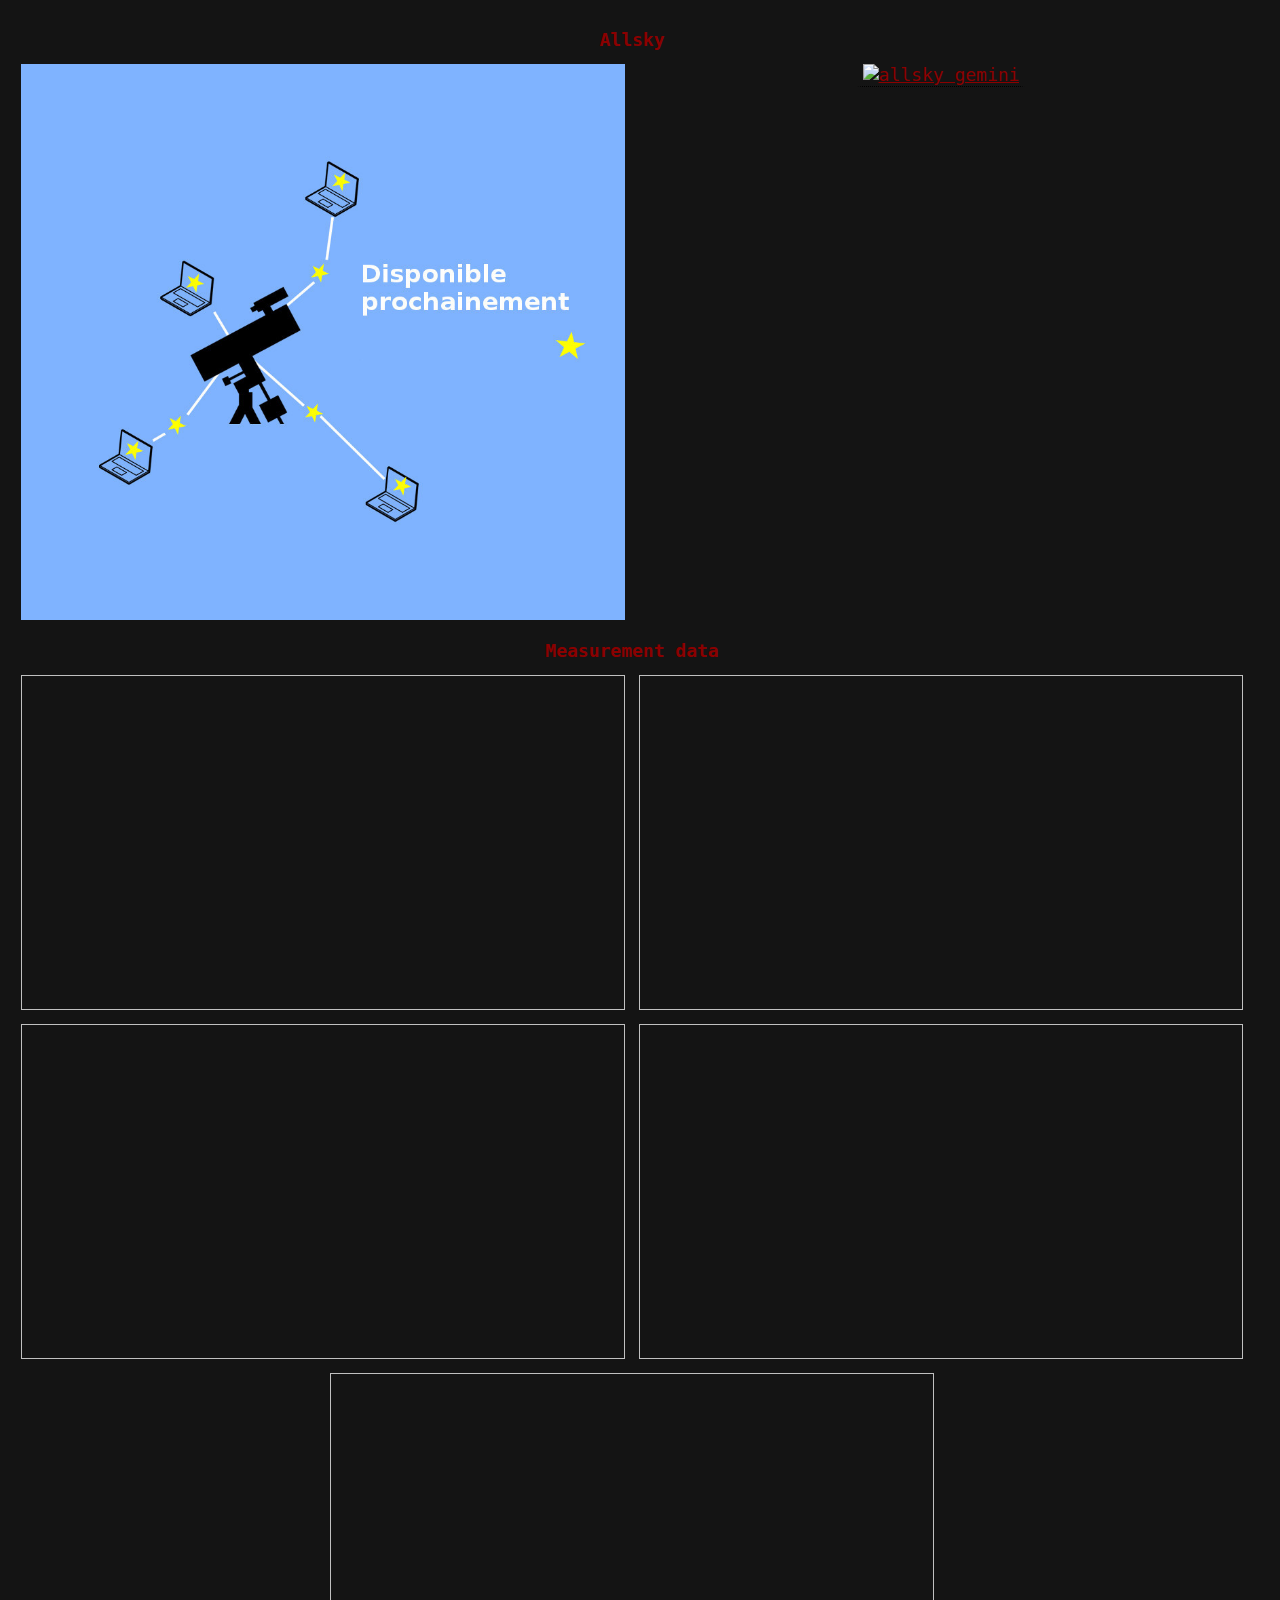
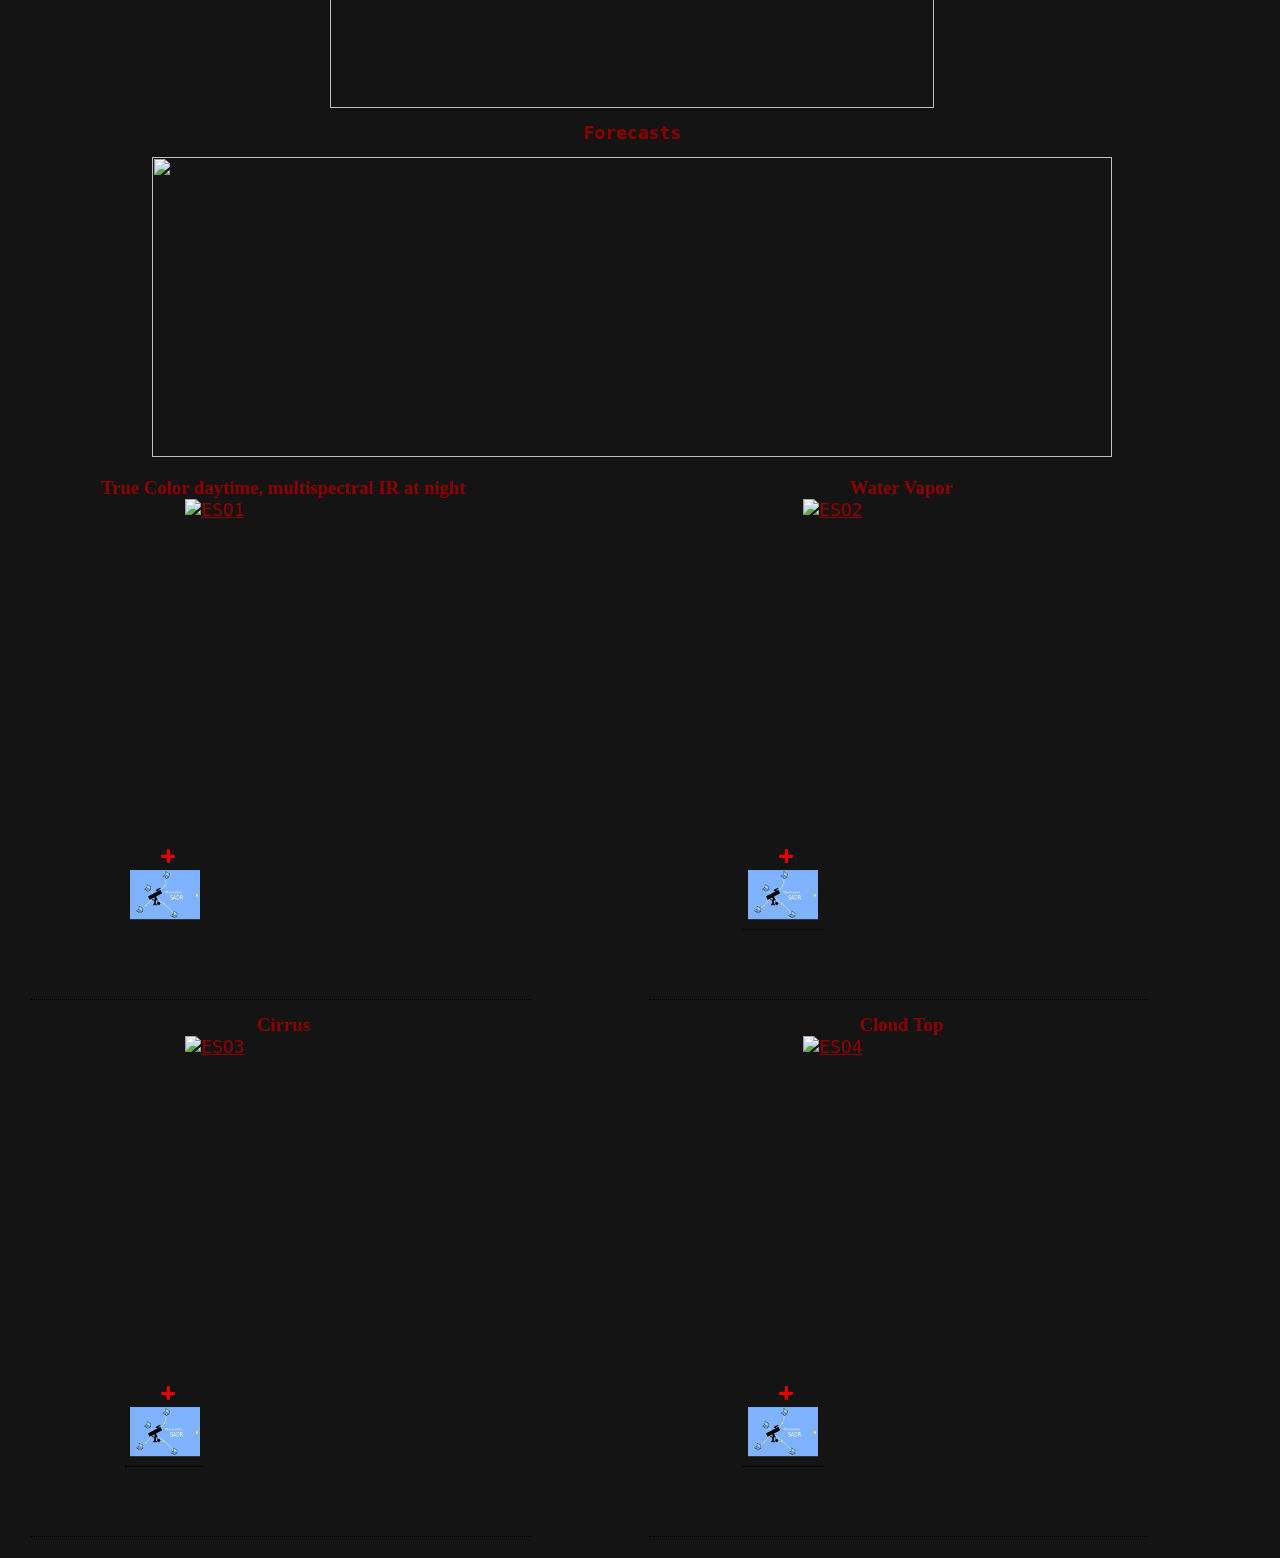
==== raspberry/allskyWEB/allinone.html @ 93668a4f "change allsky gemini path in html file" ====
<!DOCTYPE html> 
<html>
    <head>
        <title>Meteollsky SADR</title>
        <link rel="icon" type="image/png" href="images/favicon.png" />
        <meta name="author" content="Sébastien Leclerc" >
        <meta name="date" content="2017-08-15T20:51:00+0200" >
        <meta name="copyright" content="">
        <meta name="keywords" content="">
        <meta name="description" content="">
        <meta name="ROBOTS" content="NOINDEX, NOFOLLOW">
        <meta http-equiv="content-type" content="text/html; charset=UTF-8">
        <meta http-equiv="content-type" content="application/xhtml+xml; charset=UTF-8">
        <meta http-equiv="content-style-type" content="text/css">
        <meta http-equiv="expires" content="1">
        <link rel=stylesheet href=css/style.css type=text/css charset=utf-8>
        <script src="js/jquery.min.js"></script>
        <script type=text/javascript src=CHART/meteoconfig.js></script>
        <script type=text/javascript src=js/tween-min.js></script>
        <script type=text/javascript src=js/steelseries-min.js></script>
        <script>
            function init() {

                update();
                
                function update() {
                    //$("#allsky").attr("src", "CHART/allsky.jpg?t=" + new Date().getTime());
                    $("#allskygemini").attr("src", "CHART/allsky_gemini.png?t=" + new Date().getTime());
                    $("#ESO1").attr("src", "https://www.eso.org/gen-fac/pubs/astclim/forecast/meteo/CIRA/images/GOES16-GEOCOLOR.gif?t=" + new Date().getTime());
                    $("#ESO2").attr("src", "https://www.eso.org/gen-fac/pubs/astclim/forecast/meteo/CIRA/images/zoom-c03.jpg?t=" + new Date().getTime());
                    $("#ESO3").attr("src", "https://www.eso.org/gen-fac/pubs/astclim/forecast/meteo/CIRA/images/zoom-c04.jpg?t=" + new Date().getTime());
                    $("#ESO4").attr("src", "https://www.eso.org/gen-fac/pubs/astclim/forecast/meteo/CIRA/images/zoom-c11.jpg?t=" + new Date().getTime());
                    $.get("CHART/RTdata.json", function(data){
                   		$("#time").text(data.TIME);
                   		$("#temp").attr("src", "CHART/temp3.png?t=" + new Date().getTime());
                   		$("#clouds").attr("src", "CHART/clouds3.png?t=" + new Date().getTime());
                   		$("#rain").attr("src", "CHART/rain3.png?t=" + new Date().getTime());
                   		$("#light").attr("src", "CHART/light3.png?t=" + new Date().getTime());
                   		$("#wind").attr("src", "CHART/wind3.png?t=" + new Date().getTime());
                    }, "json")
                }
                
                setInterval(function() {update();}, 60000);
            }
        </script>
    </head>
    <body onload=init()>
        <div id="content">
            <p><table style="width:70%">
                <tr>
                    <td colspan="2" align="center"><b>Allsky</b></td>
                </tr>
                <tr>
                    <!--<td><img alt="allskyframe" id="allsky" src="images/allsky.jpg" /></td>-->
                    <td><img alt="allskyframe" id="allsky" src="images/allskytemp.jpg" /></td>
                    <td class="tooltip">
                        <span class="tooltiptext">Click to show the source</span>
                        <a target="_blank" href="https://www.gemini.edu/sciops/telescopes-and-sites/weather/cerro-pachon/cameras/">
                            <img alt="allsky gemini" id="allskygemini" src="CHART/allsky_gemini.png" />
                        </a>
                    </td>
                <tr>
                <tr>
                    <td colspan="2" align="center"><b>Measurement data</b></td>
                </tr>
              <tr>
                <td><img class="minigraph" id="clouds"/></td>
                <td><img class="minigraph" id="light"></td>
              </tr>
              <tr>		
                <td><img class="minigraph" id="rain"></td>
                <td><img class="minigraph" id="wind"></td>
              </tr>
              <tr>		
                <td colspan="2" align="center"><img class="minigraph" id="temp"></td>
              </tr>
                <tr>
                    <td colspan="2" align="center"><b>Forecasts</b></td>
                </tr>
                <tr>
                    <td colspan="2" align="center">
                        <a target="_blank" href="http://clearoutside.com/forecast/-30.53/-70.80">
                            <img style="width:960px;height:300px" src="http://clearoutside.com/forecast_image_large/-30.53/-70.80/forecast.png" />
                        </a>
                    </td>
                <tr>
                <tr>
                    <td align=center>
                        <h3>True Color daytime, multispectral IR at night</h3>
                        <div id="box1" class="tooltip">
                            <span class="tooltiptext">Click to show the source</span>
                            <a target="_blank" href="http://www.eso.org/gen-fac/pubs/astclim/forecast/meteo/CIRA/">
                                <img alt="ESO1" id="ESO1" class="minisat" src="https://www.eso.org/gen-fac/pubs/astclim/forecast/meteo/CIRA/images/GOES16-GEOCOLOR.gif" />
                            </a>
                        </div>
                        <div id="box2">
                            <img src="images/masque.png" />
                        </div>
                    </td>
                    <td align=center>
                        <h3>Water Vapor</h3>
                        <div id="box1" class="tooltip">
                            <span class="tooltiptext">Click to show the source</span>
                            <a target="_blank" href="http://www.eso.org/gen-fac/pubs/astclim/forecast/meteo/CIRA/">
                                <img alt="ESO2" id="ESO2" class="minisat" src="https://www.eso.org/gen-fac/pubs/astclim/forecast/meteo/CIRA/images/zoom-c03.jpg">
                            </a>
                        </div>
                        <div id="box2" class="tooltip">
                            <img src="images/masque.png" />
                        </div>
                    </td>
                </tr>
                <tr>
                    <td align=center>
                        <h3>Cirrus</h3>
                        <div id="box1" class="tooltip">
                        <span class="tooltiptext">Click to show the source</span>
                            <a target="_blank" href="http://www.eso.org/gen-fac/pubs/astclim/forecast/meteo/CIRA/">
                                <img alt="ESO3" id="ESO3" class="minisat" src="https://www.eso.org/gen-fac/pubs/astclim/forecast/meteo/CIRA/images/zoom-c04.jpg">
                            </a>
                        </div>
                        <div id="box2" class="tooltip">
                            <img src="images/masque.png" />
                        </div>
                    </td>
                    <td align=center>
                        <h3>Cloud Top</h3>
                        <div id="box1" class="tooltip">
                        <span class="tooltiptext">Click to show the source</span>
                            <a target="_blank" href="http://www.eso.org/gen-fac/pubs/astclim/forecast/meteo/CIRA/">
                                <img alt="ESO4" id="ESO4" class="minisat" src="https://www.eso.org/gen-fac/pubs/astclim/forecast/meteo/CIRA/images/zoom-c11.jpg">
                            </a>
                        </div>
                        <div id="box2" class="tooltip">
                            <img src="images/masque.png" />
                        </div>
                    </td>
                </tr>
            </p>
        </div>
    </body>
</html>
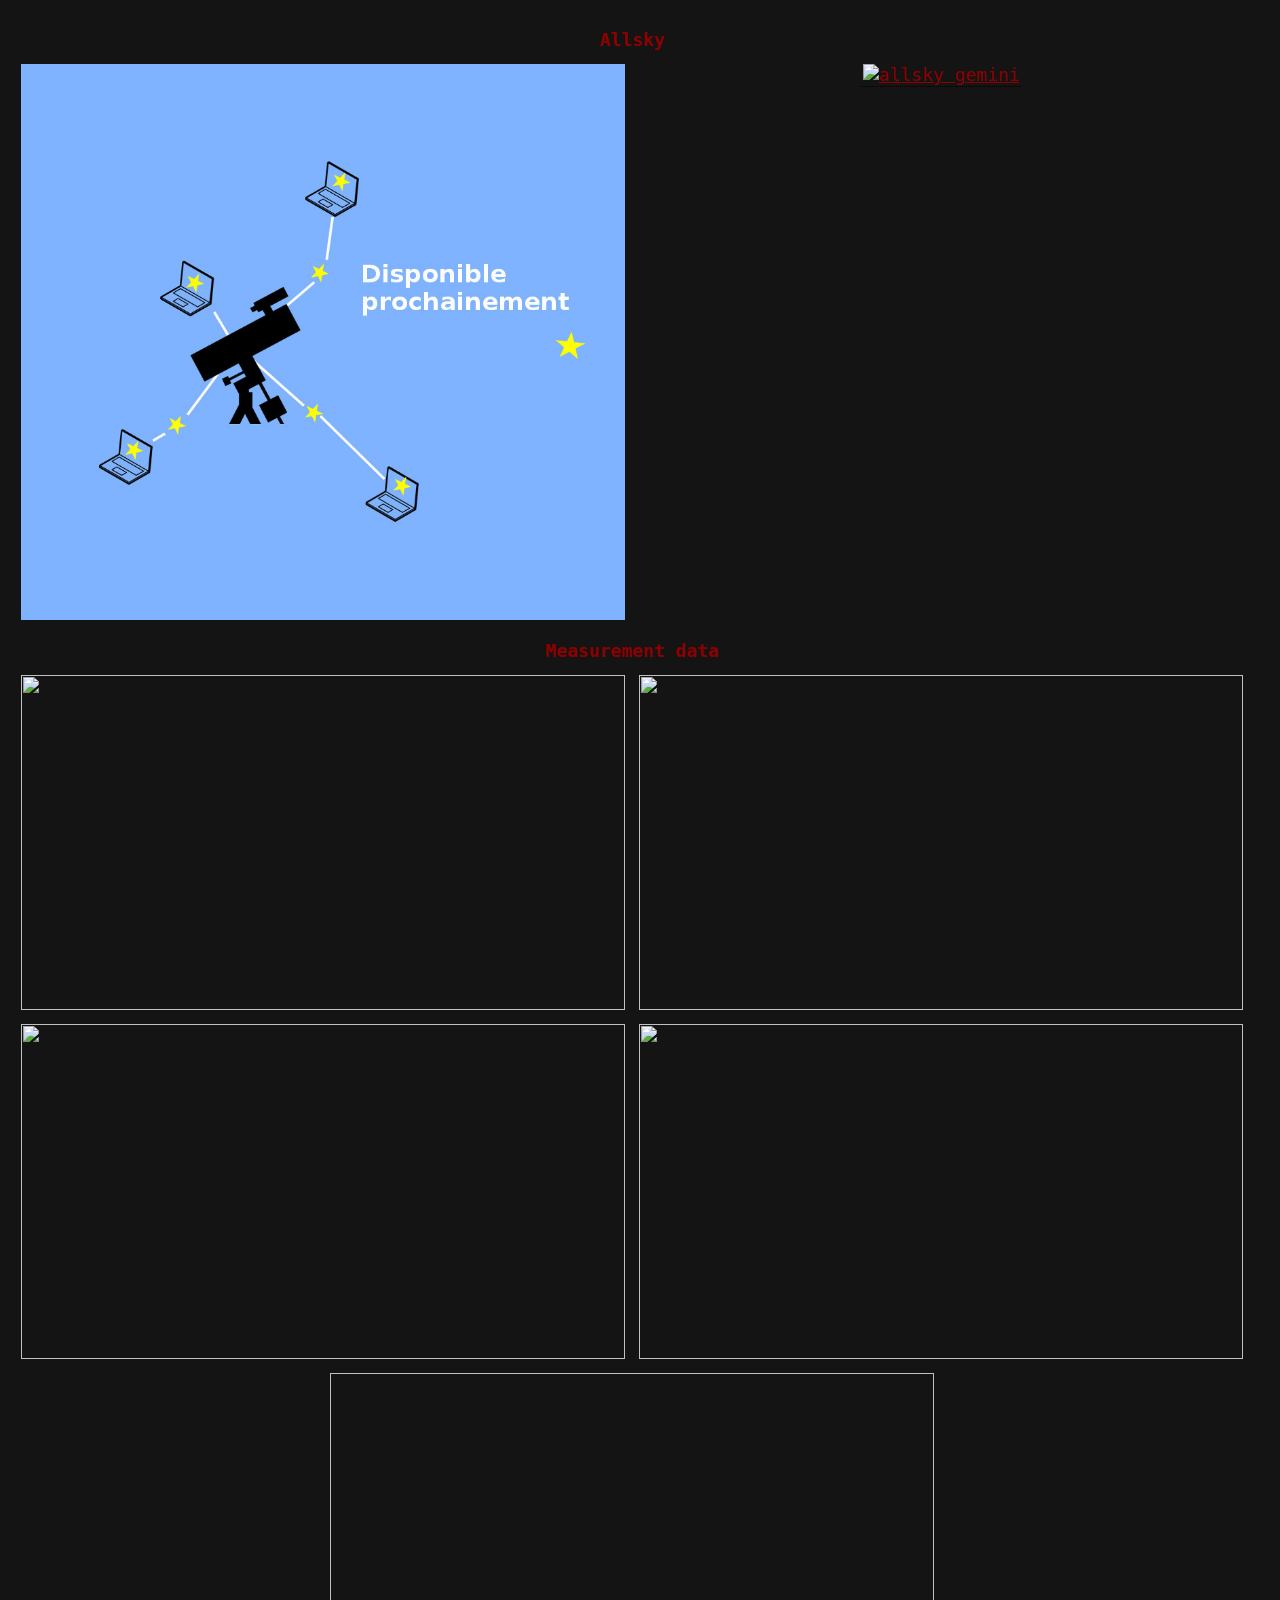
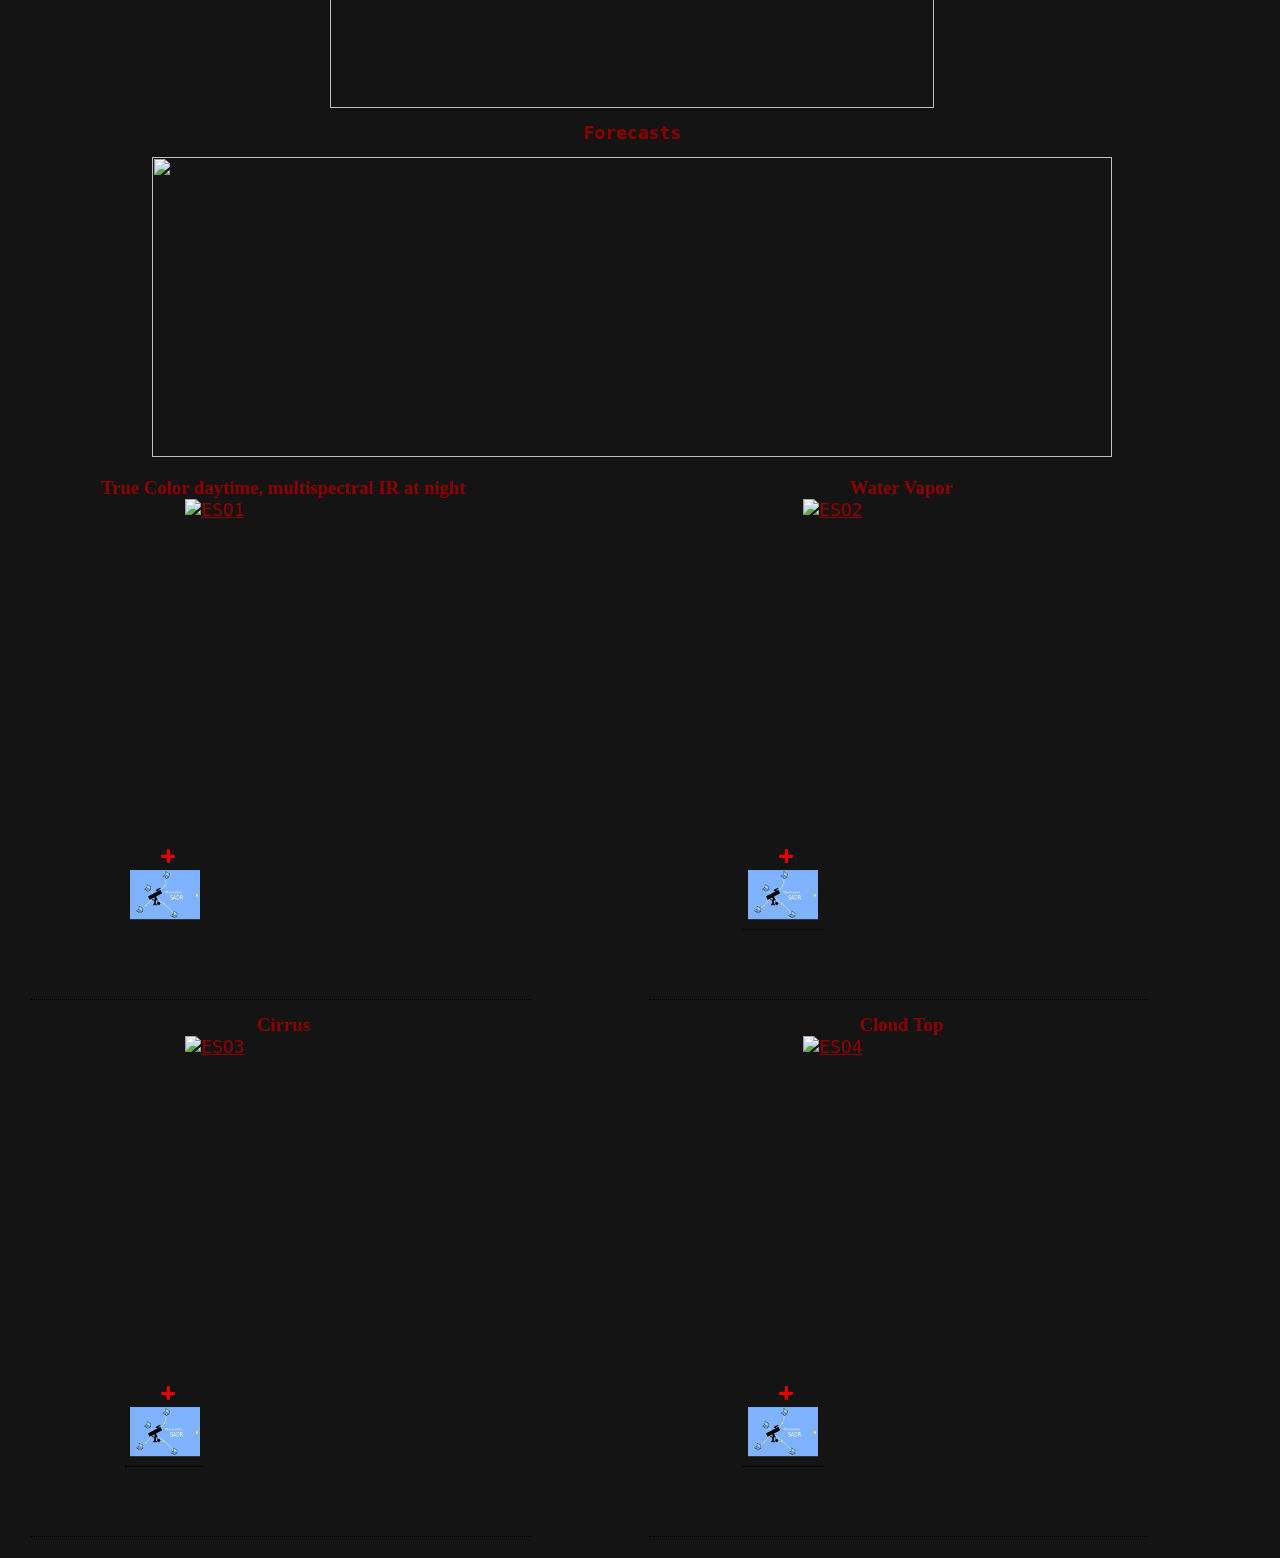
==== commit 8bd88dc5: "load minigraph at start for allinone web page" ====
--- a/raspberry/allskyWEB/allinone.html
+++ b/raspberry/allskyWEB/allinone.html
@@ -25,14 +25,14 @@
                 
                 function update() {
                     //$("#allsky").attr("src", "CHART/allsky.jpg?t=" + new Date().getTime());
-                    $("#allskygemini").attr("src", "CHART/allsky_gemini.png?t=" + new Date().getTime());
+                    $("#allskygemini").attr("src", "CHART/allsky_gemini.jpg?t=" + new Date().getTime());
                     $("#ESO1").attr("src", "https://www.eso.org/gen-fac/pubs/astclim/forecast/meteo/CIRA/images/GOES16-GEOCOLOR.gif?t=" + new Date().getTime());
                     $("#ESO2").attr("src", "https://www.eso.org/gen-fac/pubs/astclim/forecast/meteo/CIRA/images/zoom-c03.jpg?t=" + new Date().getTime());
                     $("#ESO3").attr("src", "https://www.eso.org/gen-fac/pubs/astclim/forecast/meteo/CIRA/images/zoom-c04.jpg?t=" + new Date().getTime());
                     $("#ESO4").attr("src", "https://www.eso.org/gen-fac/pubs/astclim/forecast/meteo/CIRA/images/zoom-c11.jpg?t=" + new Date().getTime());
                     $.get("CHART/RTdata.json", function(data){
                    		$("#time").text(data.TIME);
-                   		$("#temp").attr("src", "CHART/temp3.png?t=" + new Date().getTime());
+                   		//$("#temp").attr("src", "CHART/temp3.png?t=" + new Date().getTime());
                    		$("#clouds").attr("src", "CHART/clouds3.png?t=" + new Date().getTime());
                    		$("#rain").attr("src", "CHART/rain3.png?t=" + new Date().getTime());
                    		$("#light").attr("src", "CHART/light3.png?t=" + new Date().getTime());
@@ -56,7 +56,7 @@
                     <td class="tooltip">
                         <span class="tooltiptext">Click to show the source</span>
                         <a target="_blank" href="https://www.gemini.edu/sciops/telescopes-and-sites/weather/cerro-pachon/cameras/">
-                            <img alt="allsky gemini" id="allskygemini" src="CHART/allsky_gemini.png" />
+                            <img alt="allsky gemini" id="allskygemini" src="CHART/allsky_gemini.jpg" />
                         </a>
                     </td>
                 <tr>
@@ -64,12 +64,12 @@
                     <td colspan="2" align="center"><b>Measurement data</b></td>
                 </tr>
               <tr>
-                <td><img class="minigraph" id="clouds"/></td>
-                <td><img class="minigraph" id="light"></td>
+                <td><img class="minigraph" id="clouds" src="CHART/clouds3.png"></td>
+                <td><img class="minigraph" id="light" src="CHART/light3.png"></td>
               </tr>
               <tr>		
-                <td><img class="minigraph" id="rain"></td>
-                <td><img class="minigraph" id="wind"></td>
+                <td><img class="minigraph" id="rain" src="CHART/rain3.png"></td>
+                <td><img class="minigraph" id="wind" src="CHART/wind3.png"></td>
               </tr>
               <tr>		
                 <td colspan="2" align="center"><img class="minigraph" id="temp"></td>
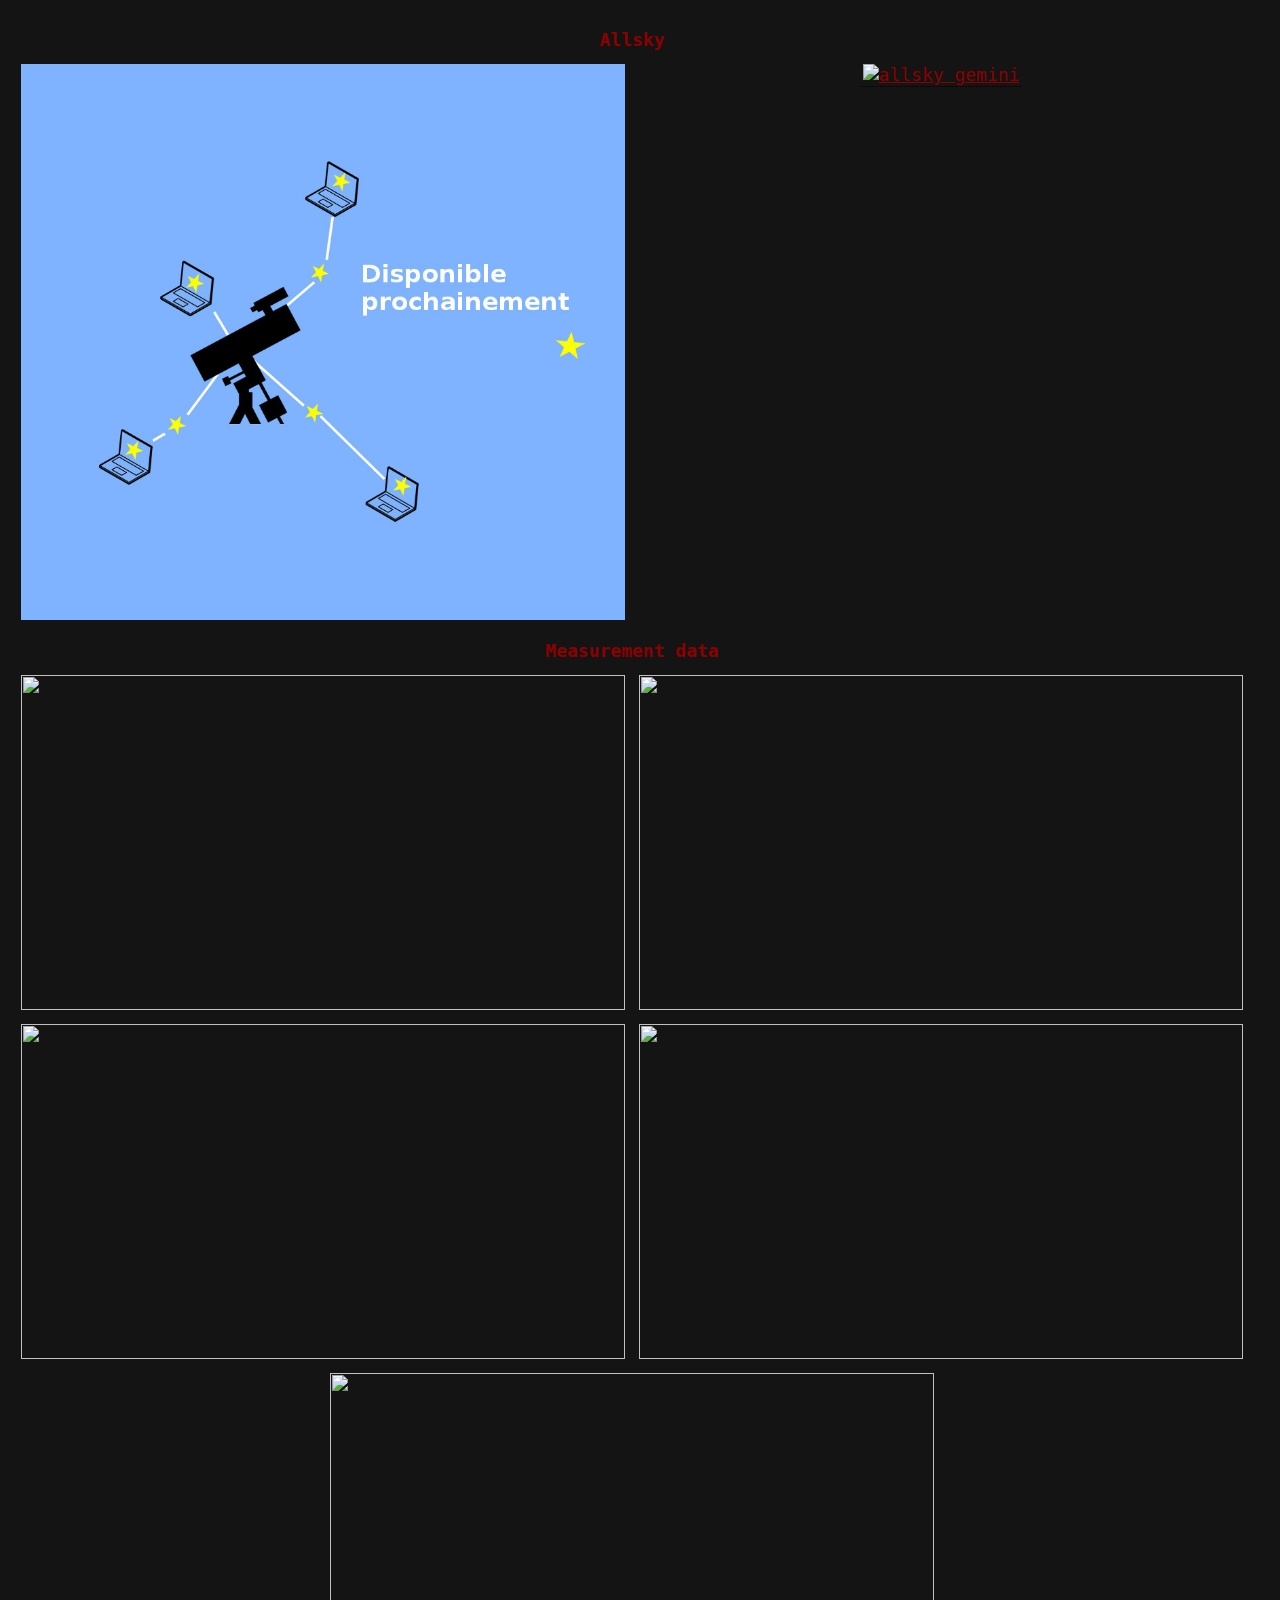
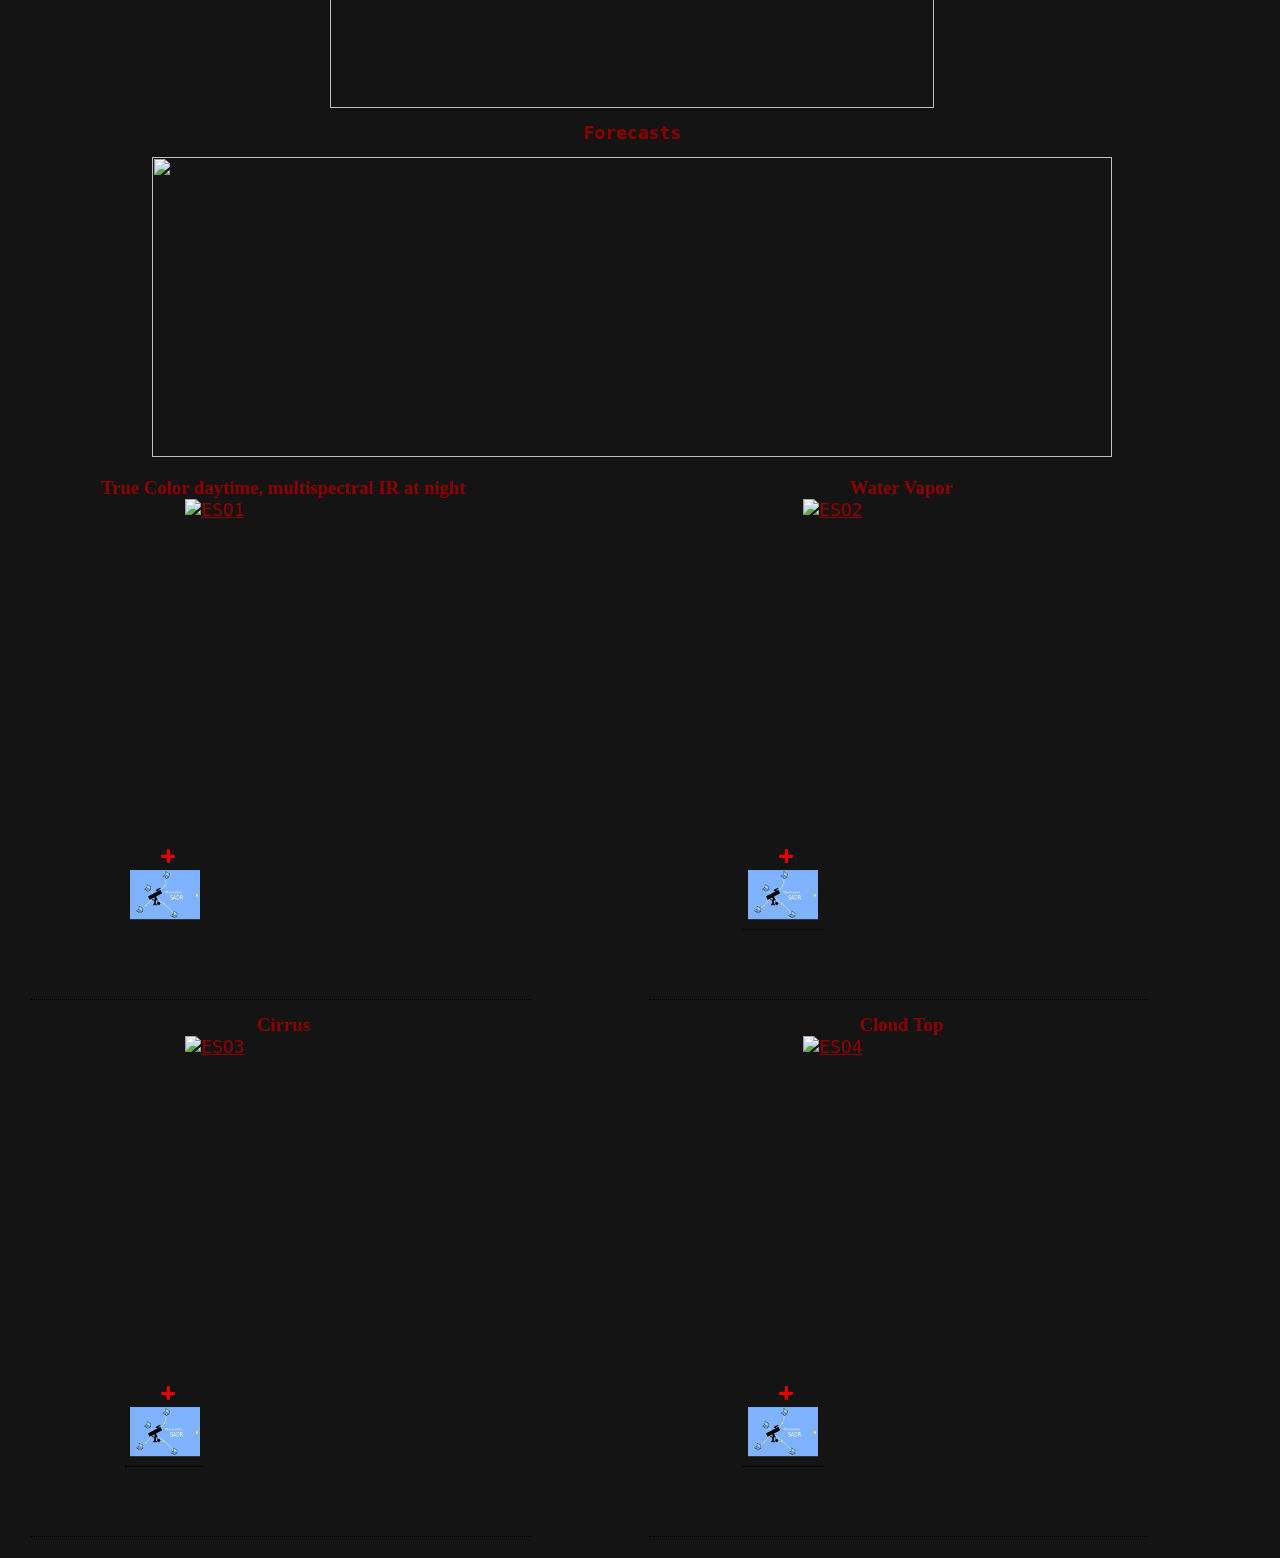
==== commit 7fa22a47: "load minigraph at start for allinone web page" ====
--- a/raspberry/allskyWEB/allinone.html
+++ b/raspberry/allskyWEB/allinone.html
@@ -32,7 +32,7 @@
                     $("#ESO4").attr("src", "https://www.eso.org/gen-fac/pubs/astclim/forecast/meteo/CIRA/images/zoom-c11.jpg?t=" + new Date().getTime());
                     $.get("CHART/RTdata.json", function(data){
                    		$("#time").text(data.TIME);
-                   		//$("#temp").attr("src", "CHART/temp3.png?t=" + new Date().getTime());
+                   		$("#temp").attr("src", "CHART/temp3.png?t=" + new Date().getTime());
                    		$("#clouds").attr("src", "CHART/clouds3.png?t=" + new Date().getTime());
                    		$("#rain").attr("src", "CHART/rain3.png?t=" + new Date().getTime());
                    		$("#light").attr("src", "CHART/light3.png?t=" + new Date().getTime());
@@ -72,7 +72,7 @@
                 <td><img class="minigraph" id="wind" src="CHART/wind3.png"></td>
               </tr>
               <tr>		
-                <td colspan="2" align="center"><img class="minigraph" id="temp"></td>
+                <td colspan="2" align="center"><img class="minigraph" id="temp" src="CHART/temp3.png"></td>
               </tr>
                 <tr>
                     <td colspan="2" align="center"><b>Forecasts</b></td>
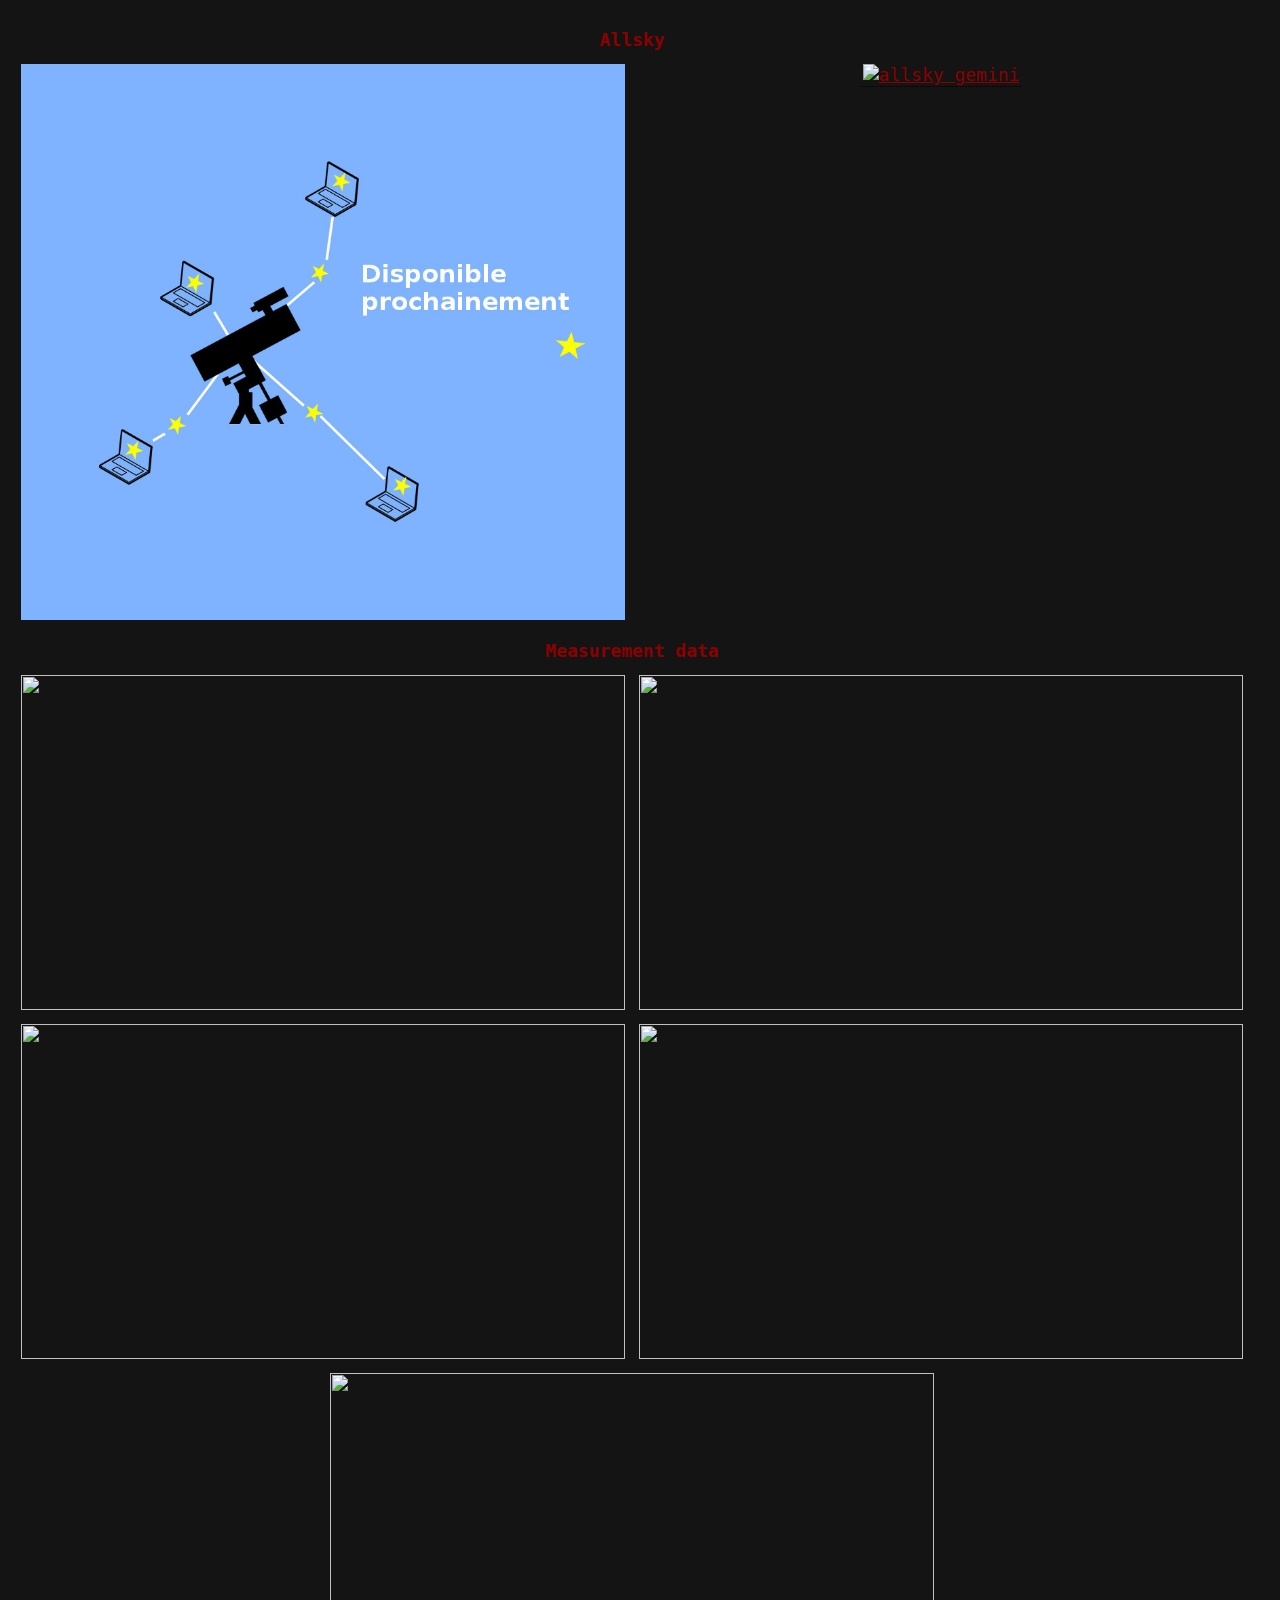
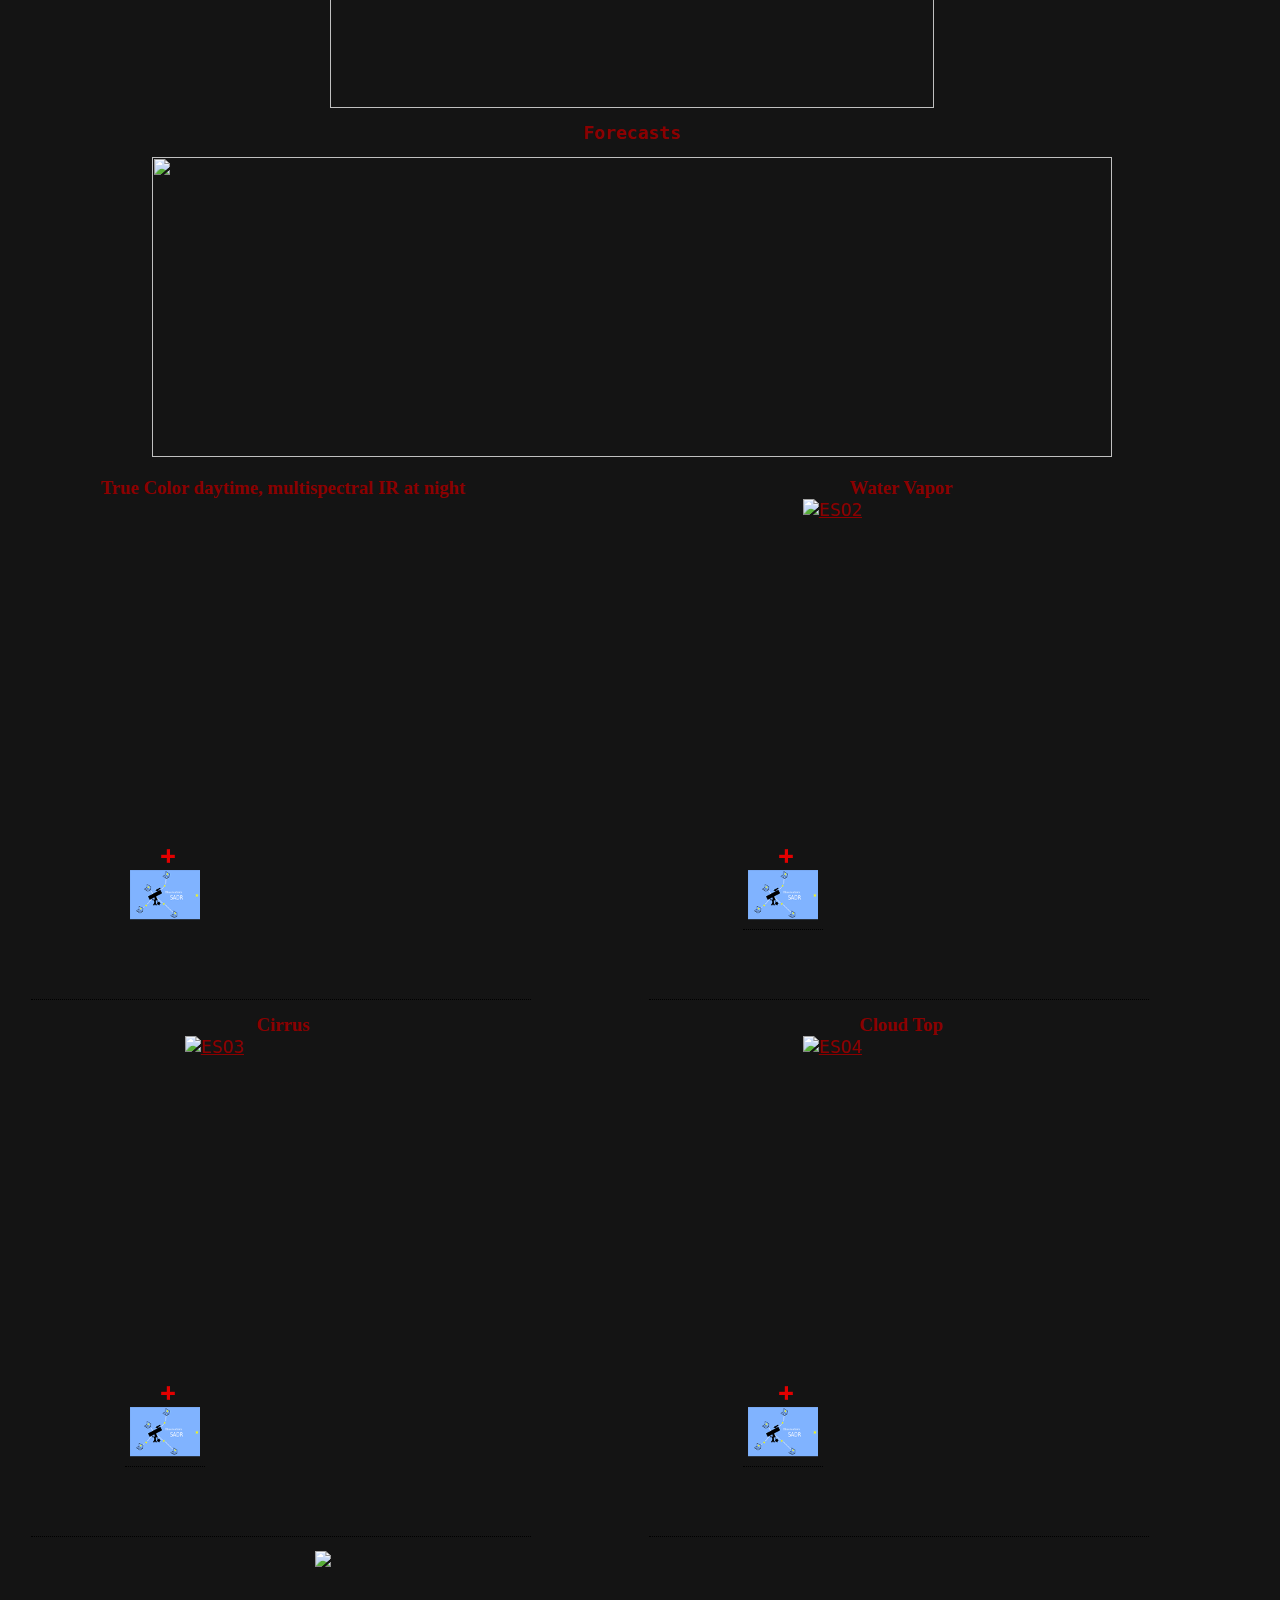
==== commit 48277093: "synchronisation" ====
--- a/raspberry/allskyWEB/allinone.html
+++ b/raspberry/allskyWEB/allinone.html
@@ -90,7 +90,7 @@
                         <div id="box1" class="tooltip">
                             <span class="tooltiptext">Click to show the source</span>
                             <a target="_blank" href="http://www.eso.org/gen-fac/pubs/astclim/forecast/meteo/CIRA/">
-                                <img alt="ESO1" id="ESO1" class="minisat" src="https://www.eso.org/gen-fac/pubs/astclim/forecast/meteo/CIRA/images/GOES16-GEOCOLOR.gif" />
+                                <!--<img alt="ESO1" id="ESO1" class="minisat" src="https://www.eso.org/gen-fac/pubs/astclim/forecast/meteo/CIRA/images/GOES16-GEOCOLOR.gif" />-->
                             </a>
                         </div>
                         <div id="box2">
@@ -136,7 +136,12 @@
                         </div>
                     </td>
                 </tr>
-            </p>
+                <tr>
+                    <td align=center>
+                        <img src="http://www.ctio.noao.edu/~seecam/CTIO_webcam.jpg" />
+                    </td>
+                </tr>
+            </table></p>
         </div>
     </body>
 </html>
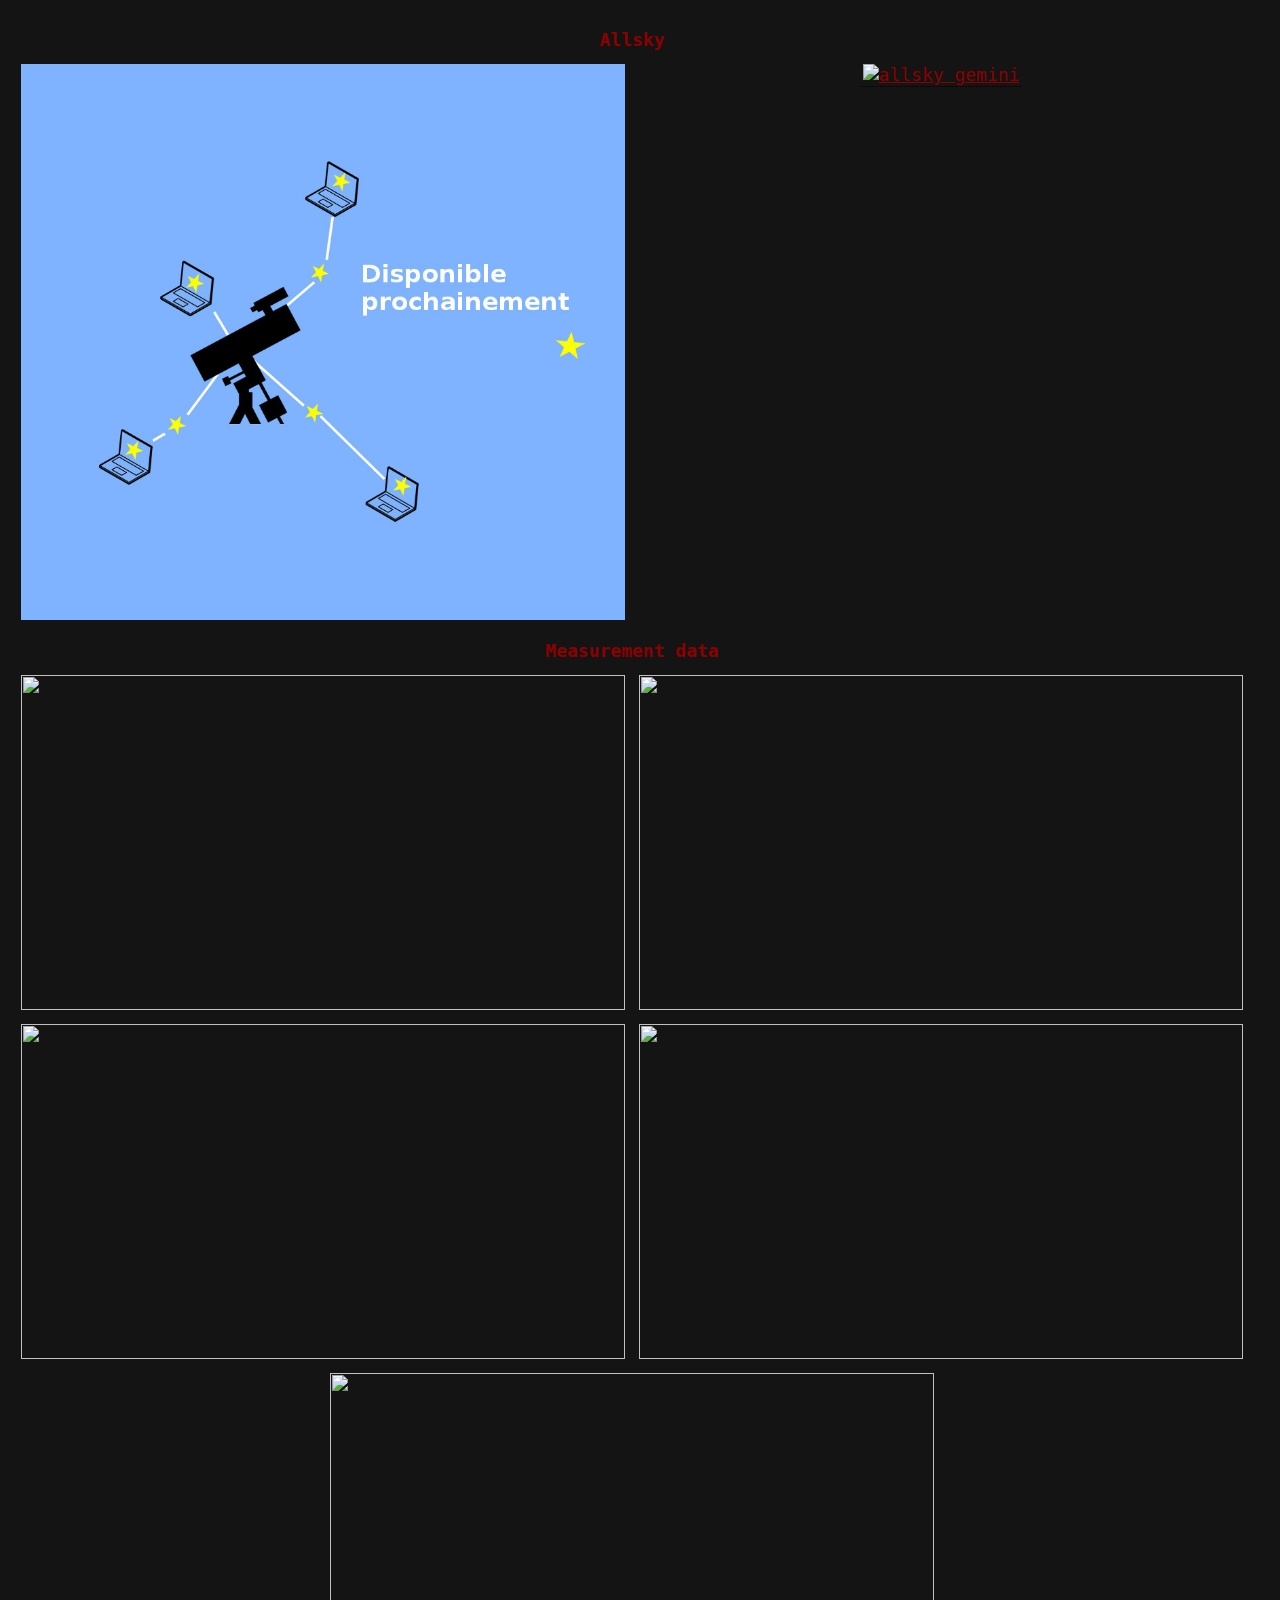
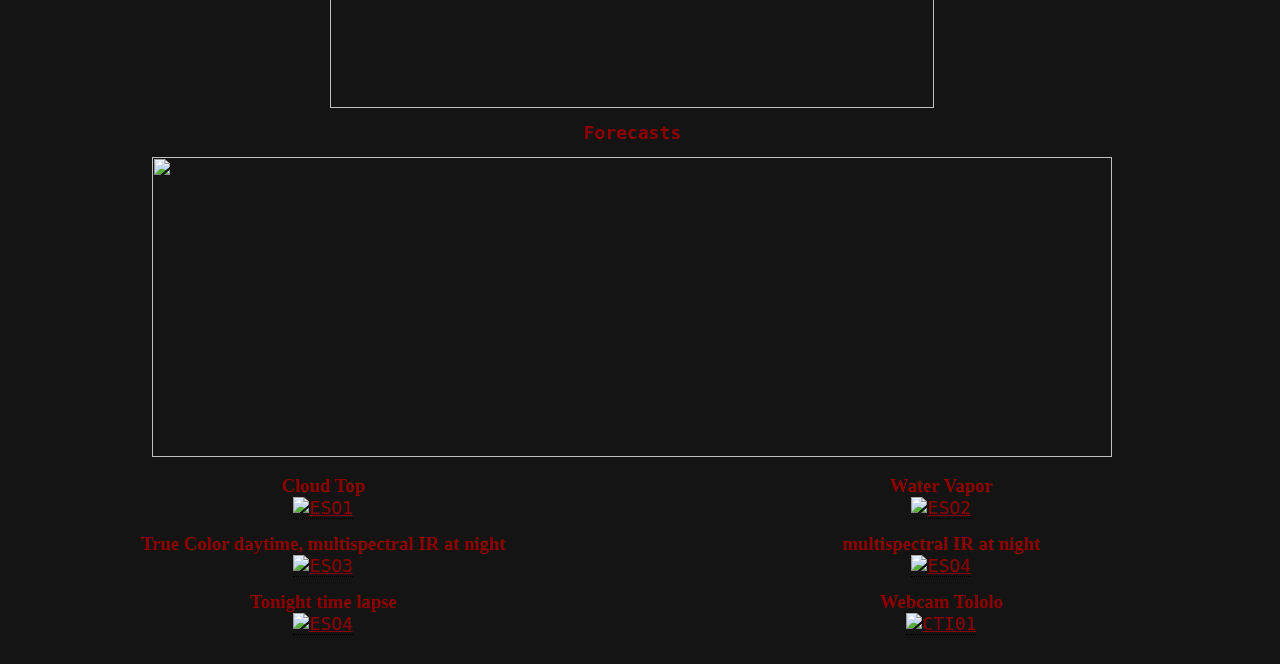
==== commit f6214429: "change weathercast page and adding tololo general view of the sky" ====
--- a/raspberry/allskyWEB/allinone.html
+++ b/raspberry/allskyWEB/allinone.html
@@ -83,62 +83,65 @@
                             <img style="width:960px;height:300px" src="http://clearoutside.com/forecast_image_large/-30.53/-70.80/forecast.png" />
                         </a>
                     </td>
+                </tr>
                 <tr>
-                <tr>
-                    <td align=center>
-                        <h3>True Color daytime, multispectral IR at night</h3>
+                    <td align="center">
+                        <h3>Cloud Top</h3>
                         <div id="box1" class="tooltip">
                             <span class="tooltiptext">Click to show the source</span>
                             <a target="_blank" href="http://www.eso.org/gen-fac/pubs/astclim/forecast/meteo/CIRA/">
-                                <!--<img alt="ESO1" id="ESO1" class="minisat" src="https://www.eso.org/gen-fac/pubs/astclim/forecast/meteo/CIRA/images/GOES16-GEOCOLOR.gif" />-->
+                                <img width="100%" alt="ESO1" id="ESO1" src="http://www.eso.org/gen-fac/pubs/astclim/forecast/meteo/CIRA/images/zoom8.jpg" />
                             </a>
                         </div>
-                        <div id="box2">
-                            <img src="images/masque.png" />
-                        </div>
                     </td>
-                    <td align=center>
+                    <td align="center">
                         <h3>Water Vapor</h3>
                         <div id="box1" class="tooltip">
                             <span class="tooltiptext">Click to show the source</span>
                             <a target="_blank" href="http://www.eso.org/gen-fac/pubs/astclim/forecast/meteo/CIRA/">
-                                <img alt="ESO2" id="ESO2" class="minisat" src="https://www.eso.org/gen-fac/pubs/astclim/forecast/meteo/CIRA/images/zoom-c03.jpg">
+                                <img width="100%" alt="ESO2" id="ESO2" src="https://www.eso.org/gen-fac/pubs/astclim/forecast/meteo/CIRA/images/zoom-c03.jpg">
                             </a>
-                        </div>
-                        <div id="box2" class="tooltip">
-                            <img src="images/masque.png" />
                         </div>
                     </td>
                 </tr>
                 <tr>
-                    <td align=center>
-                        <h3>Cirrus</h3>
+                    <td align="center">
+                        <h3>True Color daytime, multispectral IR at night</h3>
                         <div id="box1" class="tooltip">
                         <span class="tooltiptext">Click to show the source</span>
                             <a target="_blank" href="http://www.eso.org/gen-fac/pubs/astclim/forecast/meteo/CIRA/">
-                                <img alt="ESO3" id="ESO3" class="minisat" src="https://www.eso.org/gen-fac/pubs/astclim/forecast/meteo/CIRA/images/zoom-c04.jpg">
+                                <img width="100%" alt="ESO3" id="ESO3" src="http://www.eso.org/gen-fac/pubs/astclim/forecast/meteo/CIRA/images/zoom.jpg">
                             </a>
                         </div>
-                        <div id="box2" class="tooltip">
-                            <img src="images/masque.png" />
-                        </div>
                     </td>
-                    <td align=center>
-                        <h3>Cloud Top</h3>
+                    <td align="center">
+                        <h3>multispectral IR at night</h3>
                         <div id="box1" class="tooltip">
                         <span class="tooltiptext">Click to show the source</span>
                             <a target="_blank" href="http://www.eso.org/gen-fac/pubs/astclim/forecast/meteo/CIRA/">
-                                <img alt="ESO4" id="ESO4" class="minisat" src="https://www.eso.org/gen-fac/pubs/astclim/forecast/meteo/CIRA/images/zoom-c11.jpg">
+                                <img width="100%" alt="ESO4" id="ESO4" src="https://www.eso.org/gen-fac/pubs/astclim/forecast/meteo/CIRA/images/zoom-c11.jpg">
                             </a>
-                        </div>
-                        <div id="box2" class="tooltip">
-                            <img src="images/masque.png" />
                         </div>
                     </td>
                 </tr>
                 <tr>
-                    <td align=center>
-                        <img src="http://www.ctio.noao.edu/~seecam/CTIO_webcam.jpg" />
+                    <td align="center">
+                        <h3>Tonight time lapse </h3>
+                        <div id="box1" class="tooltip">
+                        <span class="tooltiptext">Click to show the source</span>
+                            <a target="_blank" href="http://www.eso.org/gen-fac/pubs/astclim/forecast/meteo/CIRA/">
+                                <img width="100%" alt="ESO4" id="ESO4" src="http://www.eso.org/gen-fac/pubs/astclim/forecast/meteo/CIRA/images/GOES16-c11.gif">
+                            </a>
+                        </div>
+                    </td>
+                    <td align="center">
+                        <h3>Webcam Tololo</h3>
+                        <div id="box1" class="tooltip">
+                        <span class="tooltiptext">Click to show the source</span>
+                            <a target="_blank" href="http://www.ctio.noao.edu/noao/content/ctio-external-webcam">
+                                <img width="100%" alt="CTI01" id="CTIO1" src="http://www.ctio.noao.edu/~seecam/CTIO_webcam.jpg">
+                            </a>
+                        </div>
                     </td>
                 </tr>
             </table></p>
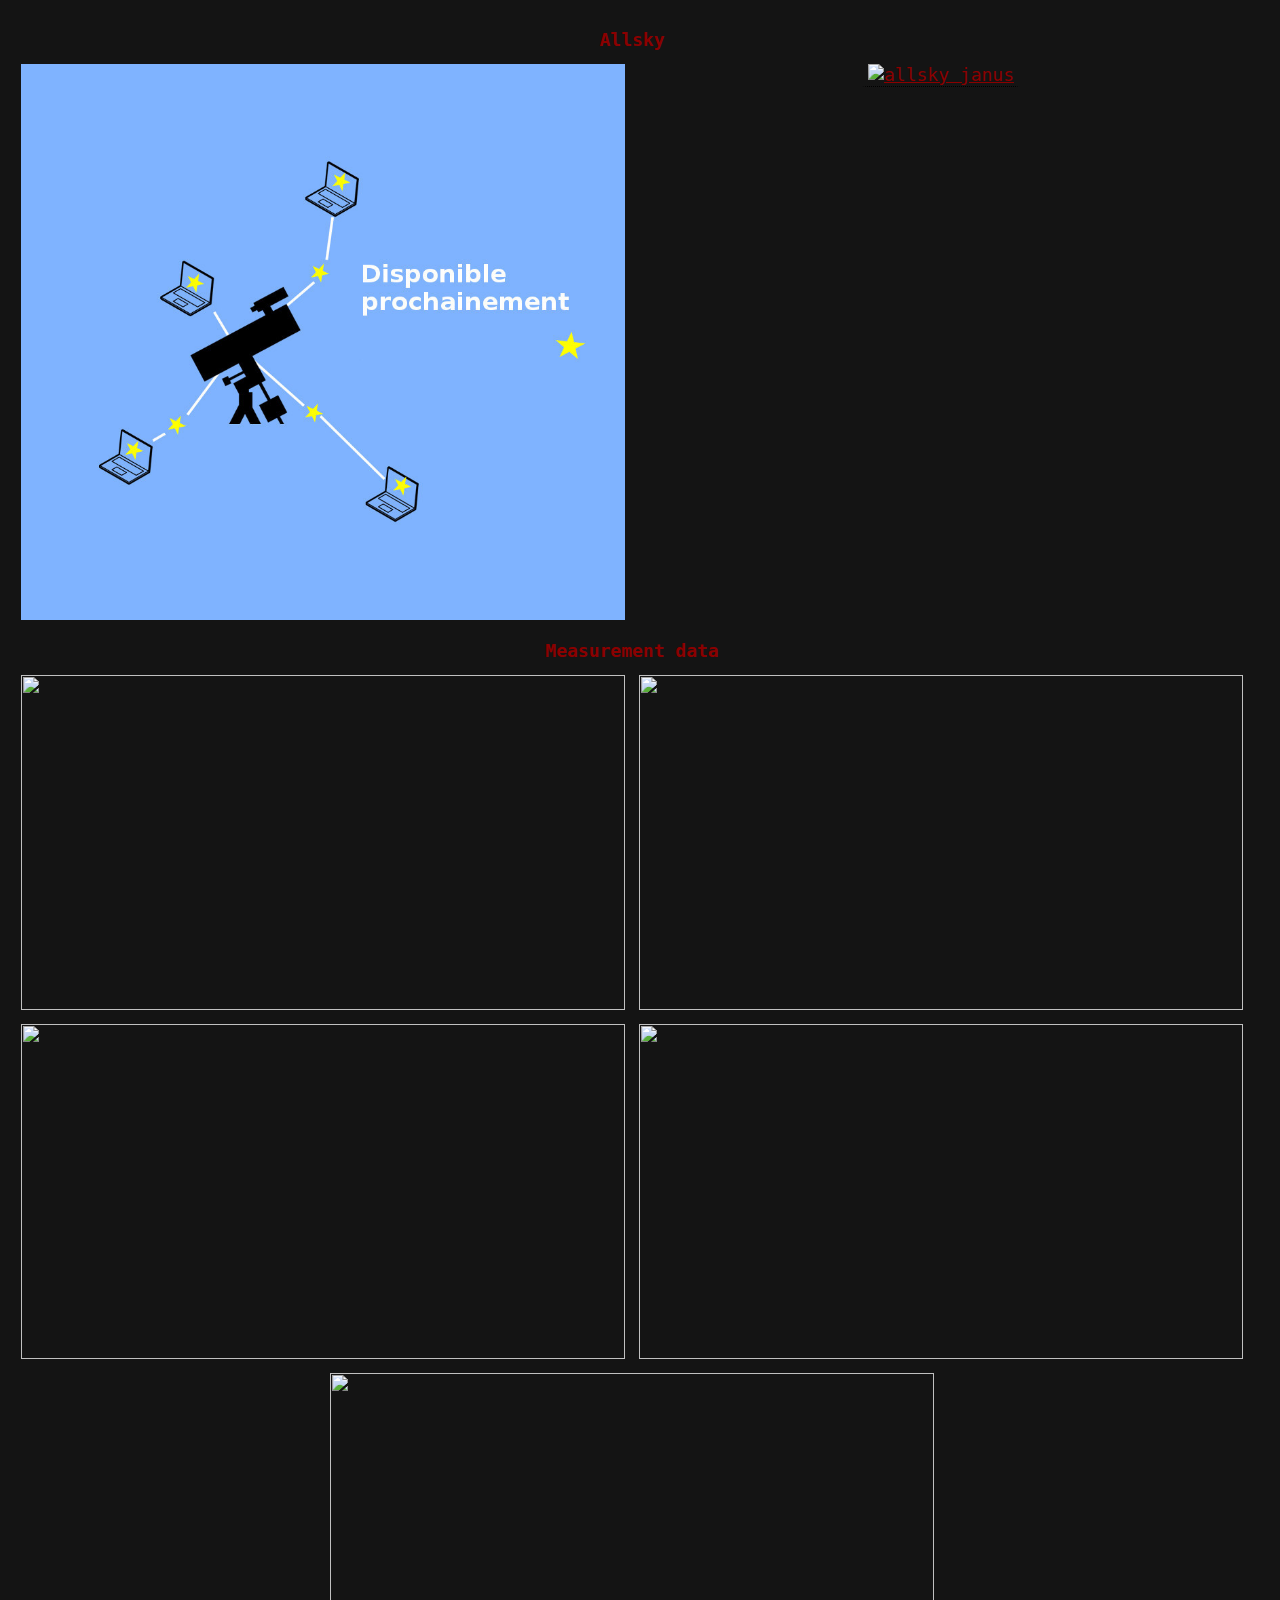
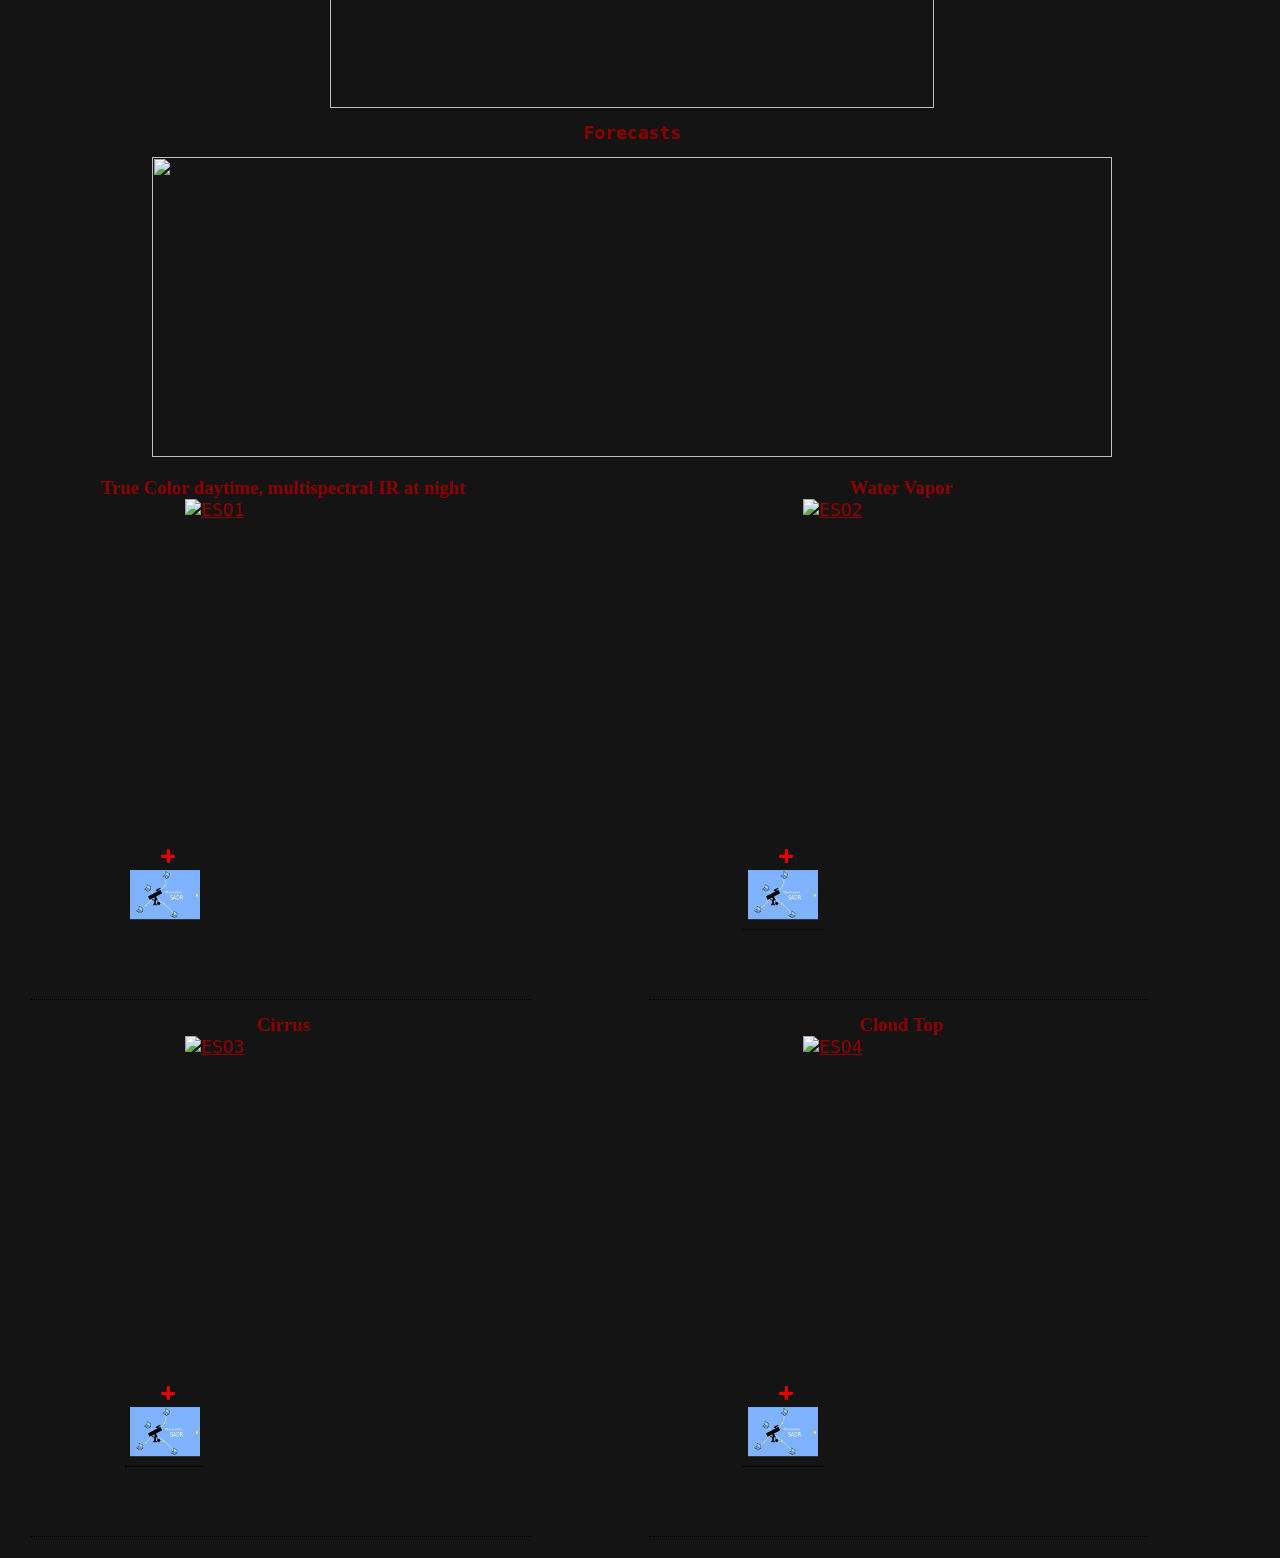
==== commit 4675b4b6: "allsky janus source" ====
--- a/raspberry/allskyWEB/allinone.html
+++ b/raspberry/allskyWEB/allinone.html
@@ -25,7 +25,7 @@
                 
                 function update() {
                     //$("#allsky").attr("src", "CHART/allsky.jpg?t=" + new Date().getTime());
-                    $("#allskygemini").attr("src", "CHART/allsky_gemini.jpg?t=" + new Date().getTime());
+                    $("#allskyjanus").attr("src", "http://astrosurf.com/Team-Janus/meteo/ImageLastFTP_AllSKY.jpg?t=" + new Date().getTime());
                     $("#ESO1").attr("src", "https://www.eso.org/gen-fac/pubs/astclim/forecast/meteo/CIRA/images/GOES16-GEOCOLOR.gif?t=" + new Date().getTime());
                     $("#ESO2").attr("src", "https://www.eso.org/gen-fac/pubs/astclim/forecast/meteo/CIRA/images/zoom-c03.jpg?t=" + new Date().getTime());
                     $("#ESO3").attr("src", "https://www.eso.org/gen-fac/pubs/astclim/forecast/meteo/CIRA/images/zoom-c04.jpg?t=" + new Date().getTime());
@@ -55,8 +55,8 @@
                     <td><img alt="allskyframe" id="allsky" src="images/allskytemp.jpg" /></td>
                     <td class="tooltip">
                         <span class="tooltiptext">Click to show the source</span>
-                        <a target="_blank" href="https://www.gemini.edu/sciops/telescopes-and-sites/weather/cerro-pachon/cameras/">
-                            <img alt="allsky gemini" id="allskygemini" src="CHART/allsky_gemini.jpg" />
+                        <a target="_blank" href="http://astrosurf.com/Team-Janus/meteo/index.php">
+                            <img alt="allsky janus" id="allskyjanus" src="http://astrosurf.com/Team-Janus/meteo/ImageLastFTP_AllSKY.jpg" />
                         </a>
                     </td>
                 <tr>
@@ -83,68 +83,60 @@
                             <img style="width:960px;height:300px" src="http://clearoutside.com/forecast_image_large/-30.53/-70.80/forecast.png" />
                         </a>
                     </td>
-                </tr>
                 <tr>
-                    <td align="center">
-                        <h3>Cloud Top</h3>
+                <tr>
+                    <td align=center>
+                        <h3>True Color daytime, multispectral IR at night</h3>
                         <div id="box1" class="tooltip">
                             <span class="tooltiptext">Click to show the source</span>
                             <a target="_blank" href="http://www.eso.org/gen-fac/pubs/astclim/forecast/meteo/CIRA/">
-                                <img width="100%" alt="ESO1" id="ESO1" src="http://www.eso.org/gen-fac/pubs/astclim/forecast/meteo/CIRA/images/zoom8.jpg" />
+                                <img alt="ESO1" id="ESO1" class="minisat" src="https://www.eso.org/gen-fac/pubs/astclim/forecast/meteo/CIRA/images/GOES16-GEOCOLOR.gif" />
                             </a>
                         </div>
+                        <div id="box2">
+                            <img src="images/masque.png" />
+                        </div>
                     </td>
-                    <td align="center">
+                    <td align=center>
                         <h3>Water Vapor</h3>
                         <div id="box1" class="tooltip">
                             <span class="tooltiptext">Click to show the source</span>
                             <a target="_blank" href="http://www.eso.org/gen-fac/pubs/astclim/forecast/meteo/CIRA/">
-                                <img width="100%" alt="ESO2" id="ESO2" src="https://www.eso.org/gen-fac/pubs/astclim/forecast/meteo/CIRA/images/zoom-c03.jpg">
+                                <img alt="ESO2" id="ESO2" class="minisat" src="https://www.eso.org/gen-fac/pubs/astclim/forecast/meteo/CIRA/images/zoom-c03.jpg">
                             </a>
+                        </div>
+                        <div id="box2" class="tooltip">
+                            <img src="images/masque.png" />
                         </div>
                     </td>
                 </tr>
                 <tr>
-                    <td align="center">
-                        <h3>True Color daytime, multispectral IR at night</h3>
+                    <td align=center>
+                        <h3>Cirrus</h3>
                         <div id="box1" class="tooltip">
                         <span class="tooltiptext">Click to show the source</span>
                             <a target="_blank" href="http://www.eso.org/gen-fac/pubs/astclim/forecast/meteo/CIRA/">
-                                <img width="100%" alt="ESO3" id="ESO3" src="http://www.eso.org/gen-fac/pubs/astclim/forecast/meteo/CIRA/images/zoom.jpg">
+                                <img alt="ESO3" id="ESO3" class="minisat" src="https://www.eso.org/gen-fac/pubs/astclim/forecast/meteo/CIRA/images/zoom-c04.jpg">
                             </a>
                         </div>
+                        <div id="box2" class="tooltip">
+                            <img src="images/masque.png" />
+                        </div>
                     </td>
-                    <td align="center">
-                        <h3>multispectral IR at night</h3>
+                    <td align=center>
+                        <h3>Cloud Top</h3>
                         <div id="box1" class="tooltip">
                         <span class="tooltiptext">Click to show the source</span>
                             <a target="_blank" href="http://www.eso.org/gen-fac/pubs/astclim/forecast/meteo/CIRA/">
-                                <img width="100%" alt="ESO4" id="ESO4" src="https://www.eso.org/gen-fac/pubs/astclim/forecast/meteo/CIRA/images/zoom-c11.jpg">
+                                <img alt="ESO4" id="ESO4" class="minisat" src="https://www.eso.org/gen-fac/pubs/astclim/forecast/meteo/CIRA/images/zoom-c11.jpg">
                             </a>
+                        </div>
+                        <div id="box2" class="tooltip">
+                            <img src="images/masque.png" />
                         </div>
                     </td>
                 </tr>
-                <tr>
-                    <td align="center">
-                        <h3>Tonight time lapse </h3>
-                        <div id="box1" class="tooltip">
-                        <span class="tooltiptext">Click to show the source</span>
-                            <a target="_blank" href="http://www.eso.org/gen-fac/pubs/astclim/forecast/meteo/CIRA/">
-                                <img width="100%" alt="ESO4" id="ESO4" src="http://www.eso.org/gen-fac/pubs/astclim/forecast/meteo/CIRA/images/GOES16-c11.gif">
-                            </a>
-                        </div>
-                    </td>
-                    <td align="center">
-                        <h3>Webcam Tololo</h3>
-                        <div id="box1" class="tooltip">
-                        <span class="tooltiptext">Click to show the source</span>
-                            <a target="_blank" href="http://www.ctio.noao.edu/noao/content/ctio-external-webcam">
-                                <img width="100%" alt="CTI01" id="CTIO1" src="http://www.ctio.noao.edu/~seecam/CTIO_webcam.jpg">
-                            </a>
-                        </div>
-                    </td>
-                </tr>
-            </table></p>
+            </p>
         </div>
     </body>
 </html>
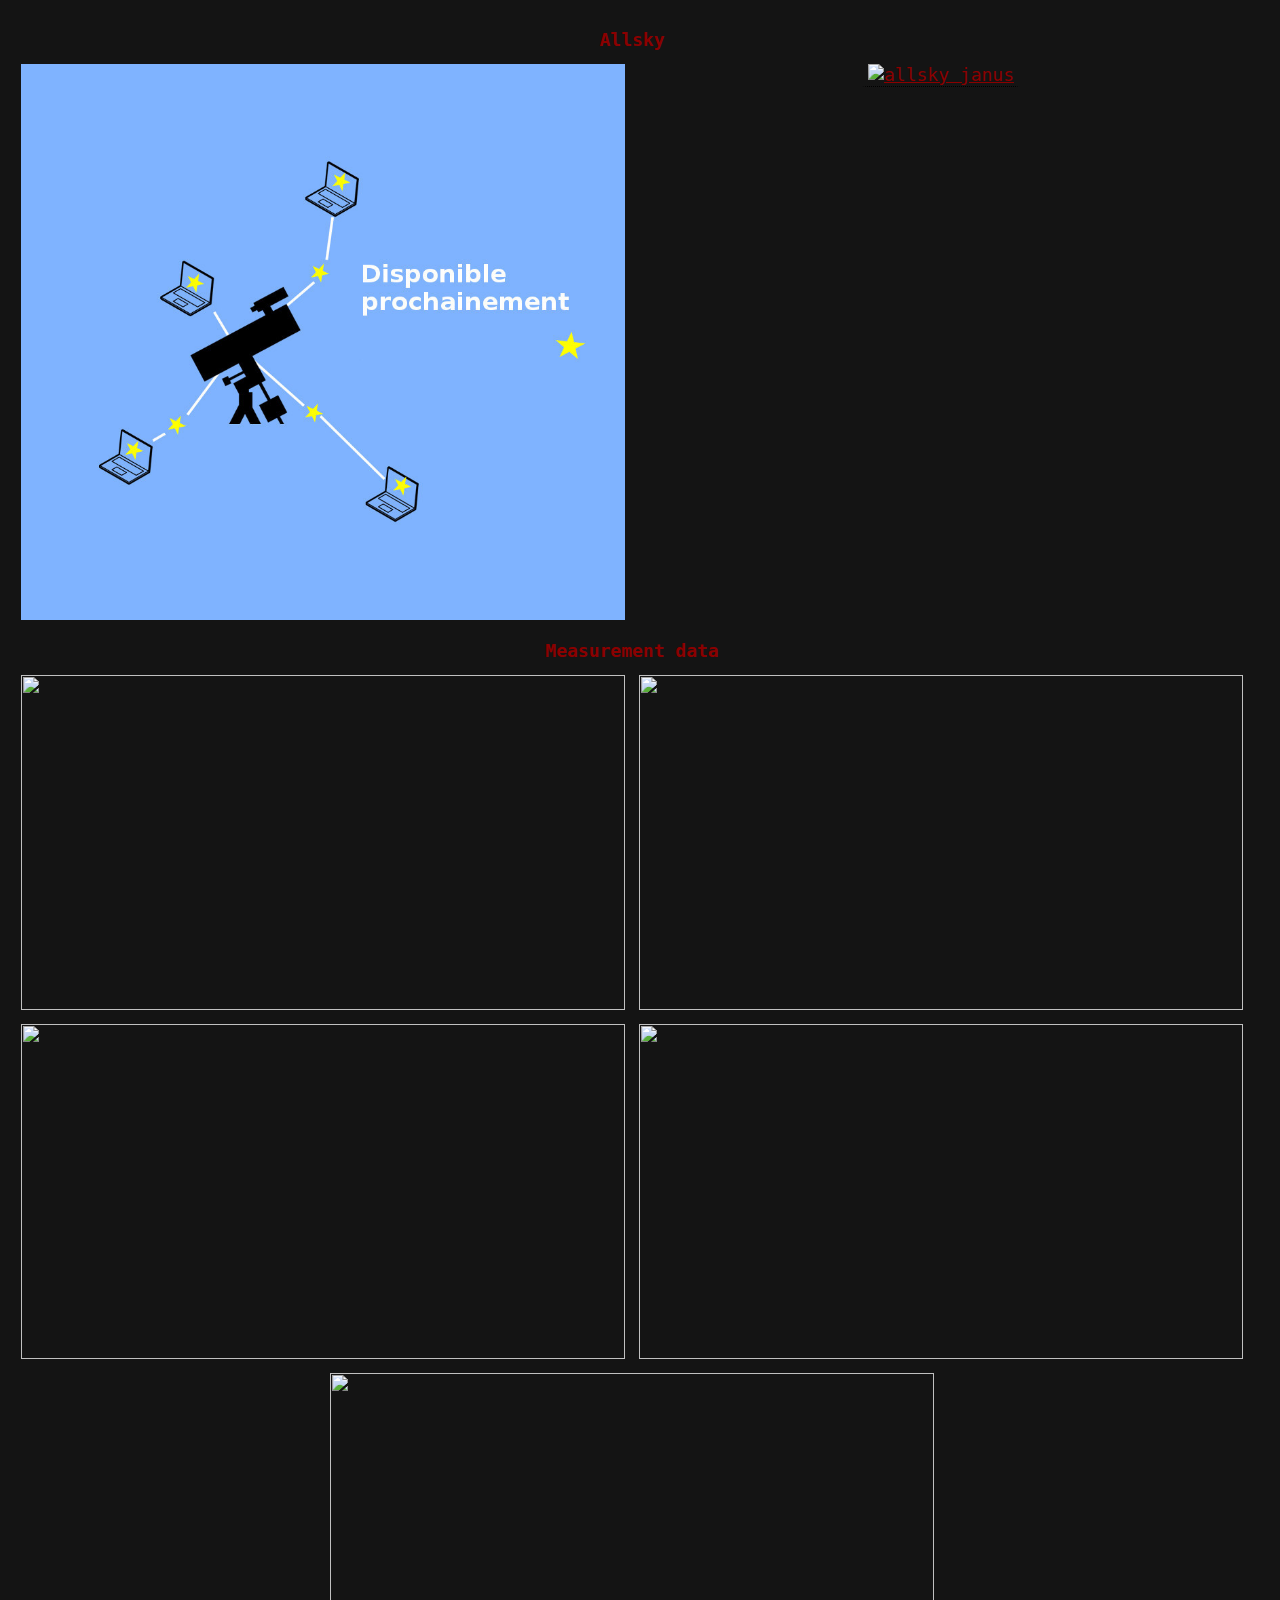
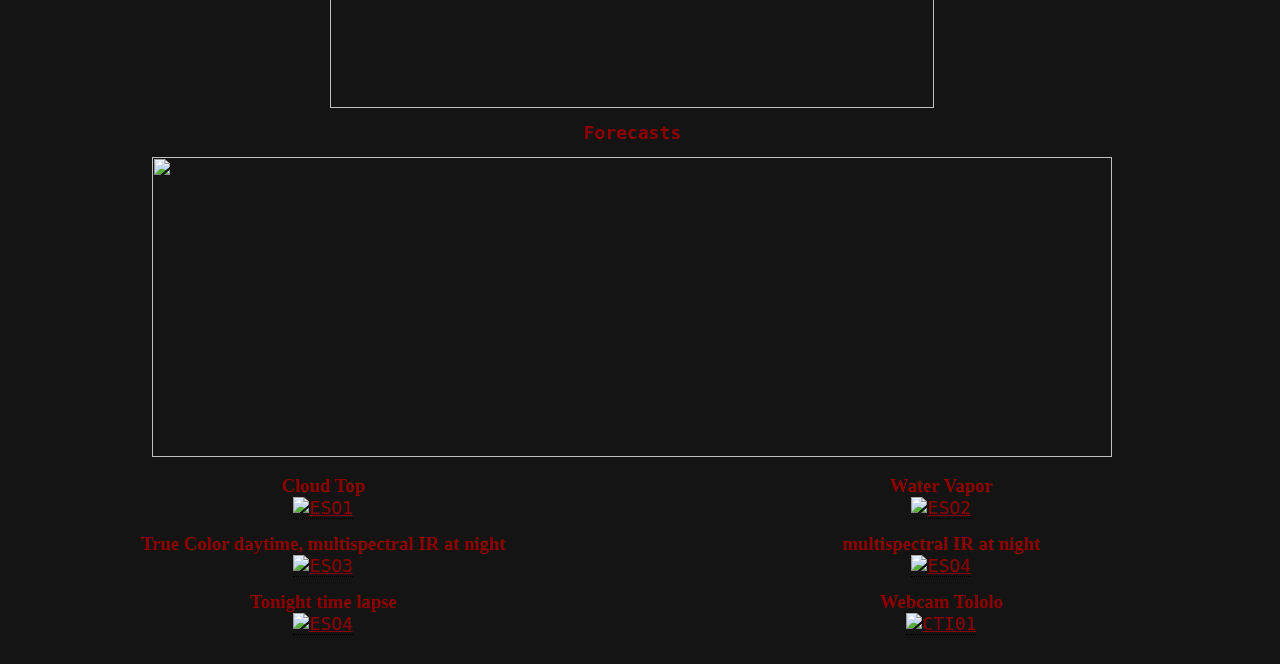
==== commit 5a8f7d5a: "Merge branch 'master' of https://github.com/broadcastyourseb/SADR" ====
--- a/raspberry/allskyWEB/allinone.html
+++ b/raspberry/allskyWEB/allinone.html
@@ -83,60 +83,68 @@
                             <img style="width:960px;height:300px" src="http://clearoutside.com/forecast_image_large/-30.53/-70.80/forecast.png" />
                         </a>
                     </td>
+                </tr>
                 <tr>
-                <tr>
-                    <td align=center>
-                        <h3>True Color daytime, multispectral IR at night</h3>
+                    <td align="center">
+                        <h3>Cloud Top</h3>
                         <div id="box1" class="tooltip">
                             <span class="tooltiptext">Click to show the source</span>
                             <a target="_blank" href="http://www.eso.org/gen-fac/pubs/astclim/forecast/meteo/CIRA/">
-                                <img alt="ESO1" id="ESO1" class="minisat" src="https://www.eso.org/gen-fac/pubs/astclim/forecast/meteo/CIRA/images/GOES16-GEOCOLOR.gif" />
+                                <img width="100%" alt="ESO1" id="ESO1" src="http://www.eso.org/gen-fac/pubs/astclim/forecast/meteo/CIRA/images/zoom8.jpg" />
                             </a>
                         </div>
-                        <div id="box2">
-                            <img src="images/masque.png" />
-                        </div>
                     </td>
-                    <td align=center>
+                    <td align="center">
                         <h3>Water Vapor</h3>
                         <div id="box1" class="tooltip">
                             <span class="tooltiptext">Click to show the source</span>
                             <a target="_blank" href="http://www.eso.org/gen-fac/pubs/astclim/forecast/meteo/CIRA/">
-                                <img alt="ESO2" id="ESO2" class="minisat" src="https://www.eso.org/gen-fac/pubs/astclim/forecast/meteo/CIRA/images/zoom-c03.jpg">
+                                <img width="100%" alt="ESO2" id="ESO2" src="https://www.eso.org/gen-fac/pubs/astclim/forecast/meteo/CIRA/images/zoom-c03.jpg">
                             </a>
-                        </div>
-                        <div id="box2" class="tooltip">
-                            <img src="images/masque.png" />
                         </div>
                     </td>
                 </tr>
                 <tr>
-                    <td align=center>
-                        <h3>Cirrus</h3>
+                    <td align="center">
+                        <h3>True Color daytime, multispectral IR at night</h3>
                         <div id="box1" class="tooltip">
                         <span class="tooltiptext">Click to show the source</span>
                             <a target="_blank" href="http://www.eso.org/gen-fac/pubs/astclim/forecast/meteo/CIRA/">
-                                <img alt="ESO3" id="ESO3" class="minisat" src="https://www.eso.org/gen-fac/pubs/astclim/forecast/meteo/CIRA/images/zoom-c04.jpg">
+                                <img width="100%" alt="ESO3" id="ESO3" src="http://www.eso.org/gen-fac/pubs/astclim/forecast/meteo/CIRA/images/zoom.jpg">
                             </a>
                         </div>
-                        <div id="box2" class="tooltip">
-                            <img src="images/masque.png" />
-                        </div>
                     </td>
-                    <td align=center>
-                        <h3>Cloud Top</h3>
+                    <td align="center">
+                        <h3>multispectral IR at night</h3>
                         <div id="box1" class="tooltip">
                         <span class="tooltiptext">Click to show the source</span>
                             <a target="_blank" href="http://www.eso.org/gen-fac/pubs/astclim/forecast/meteo/CIRA/">
-                                <img alt="ESO4" id="ESO4" class="minisat" src="https://www.eso.org/gen-fac/pubs/astclim/forecast/meteo/CIRA/images/zoom-c11.jpg">
+                                <img width="100%" alt="ESO4" id="ESO4" src="https://www.eso.org/gen-fac/pubs/astclim/forecast/meteo/CIRA/images/zoom-c11.jpg">
                             </a>
-                        </div>
-                        <div id="box2" class="tooltip">
-                            <img src="images/masque.png" />
                         </div>
                     </td>
                 </tr>
-            </p>
+                <tr>
+                    <td align="center">
+                        <h3>Tonight time lapse </h3>
+                        <div id="box1" class="tooltip">
+                        <span class="tooltiptext">Click to show the source</span>
+                            <a target="_blank" href="http://www.eso.org/gen-fac/pubs/astclim/forecast/meteo/CIRA/">
+                                <img width="100%" alt="ESO4" id="ESO4" src="http://www.eso.org/gen-fac/pubs/astclim/forecast/meteo/CIRA/images/GOES16-c11.gif">
+                            </a>
+                        </div>
+                    </td>
+                    <td align="center">
+                        <h3>Webcam Tololo</h3>
+                        <div id="box1" class="tooltip">
+                        <span class="tooltiptext">Click to show the source</span>
+                            <a target="_blank" href="http://www.ctio.noao.edu/noao/content/ctio-external-webcam">
+                                <img width="100%" alt="CTI01" id="CTIO1" src="http://www.ctio.noao.edu/~seecam/CTIO_webcam.jpg">
+                            </a>
+                        </div>
+                    </td>
+                </tr>
+            </table></p>
         </div>
     </body>
 </html>
